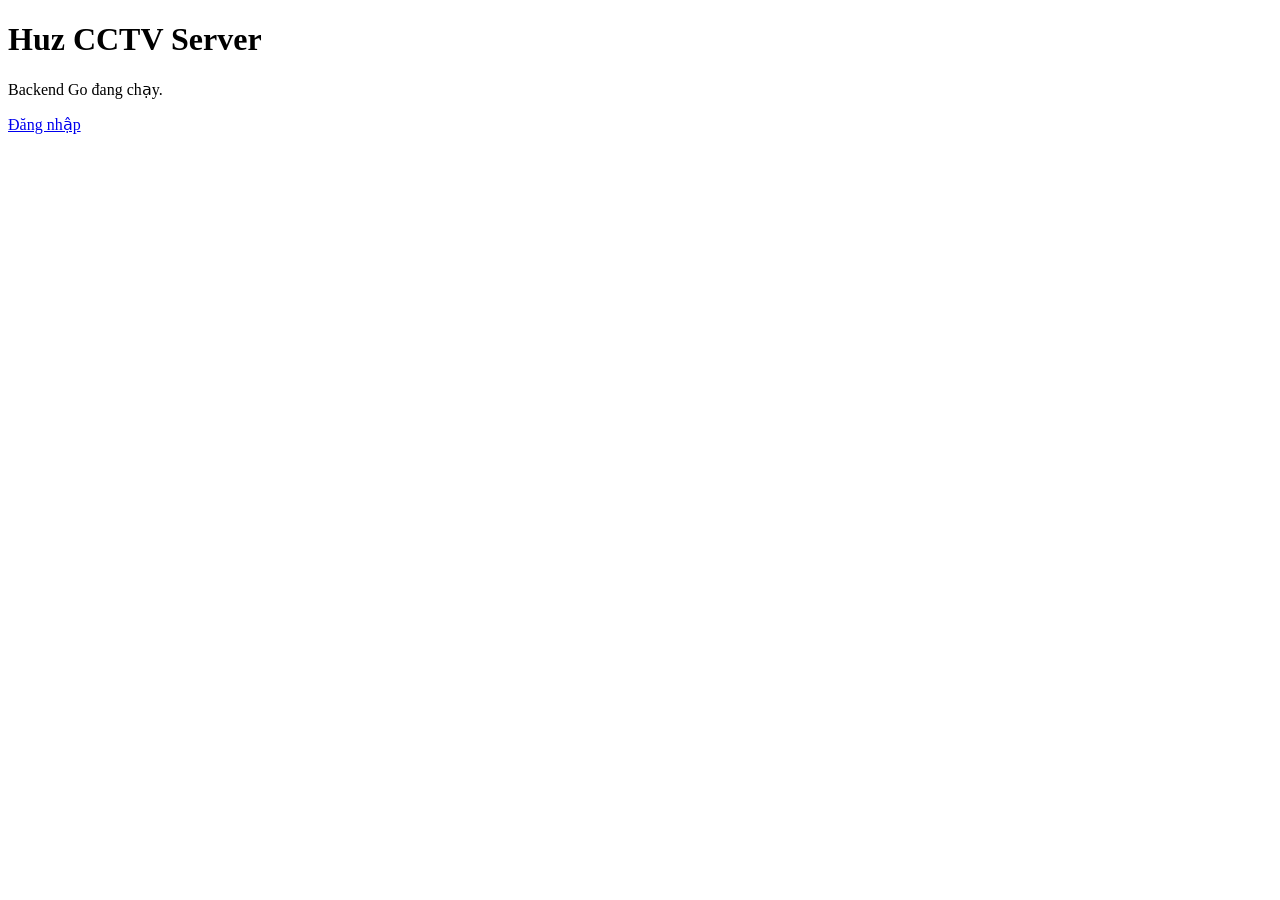
==== cmd/huzbackend/public/index.html @ a13c659a "Initial Go backend scaffold" ====
<!DOCTYPE html>
<html lang="vi">
  <head>
    <meta charset="UTF-8" />
    <meta name="viewport" content="width=device-width, initial-scale=1.0" />
    <title>Huz CCTV</title>
  </head>
  <body>
    <h1>Huz CCTV Server</h1>
    <p>Backend Go đang chạy.</p>
    <a href="/login.html">Đăng nhập</a>
  </body>
</html>
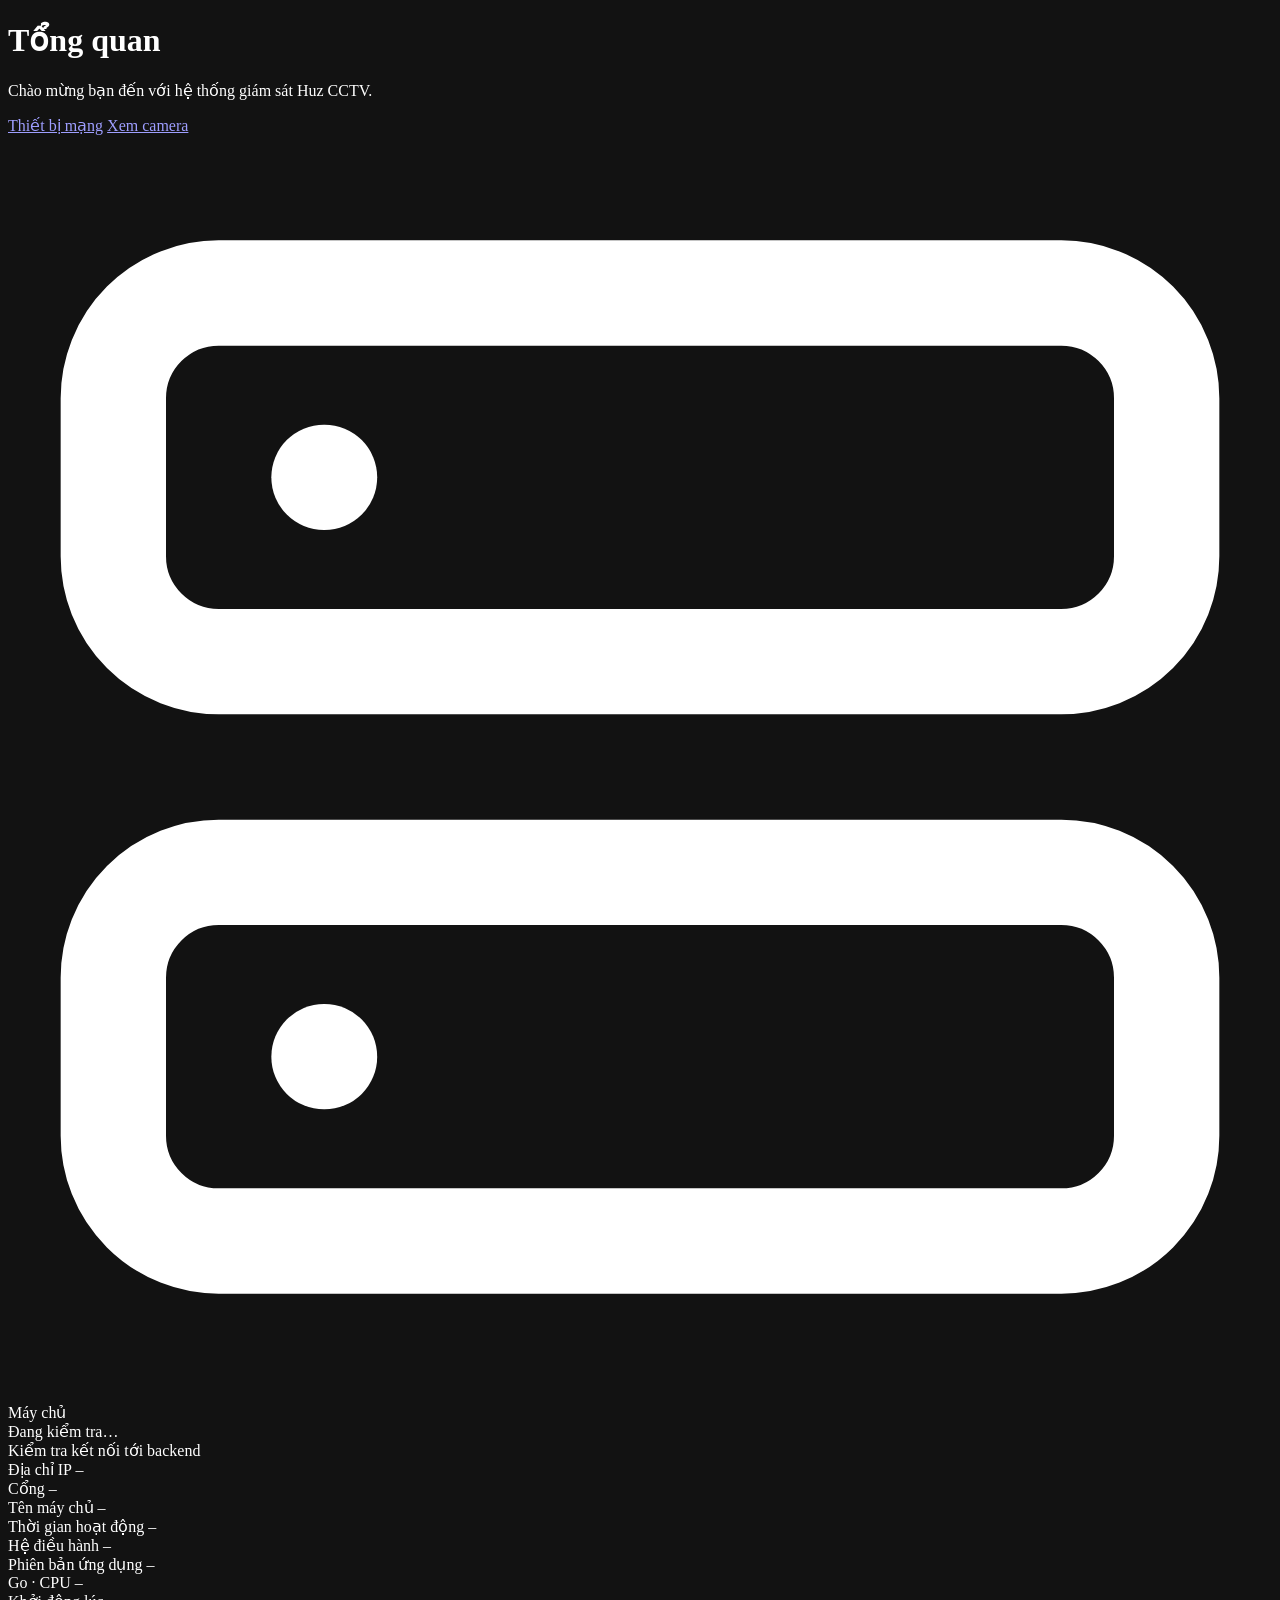
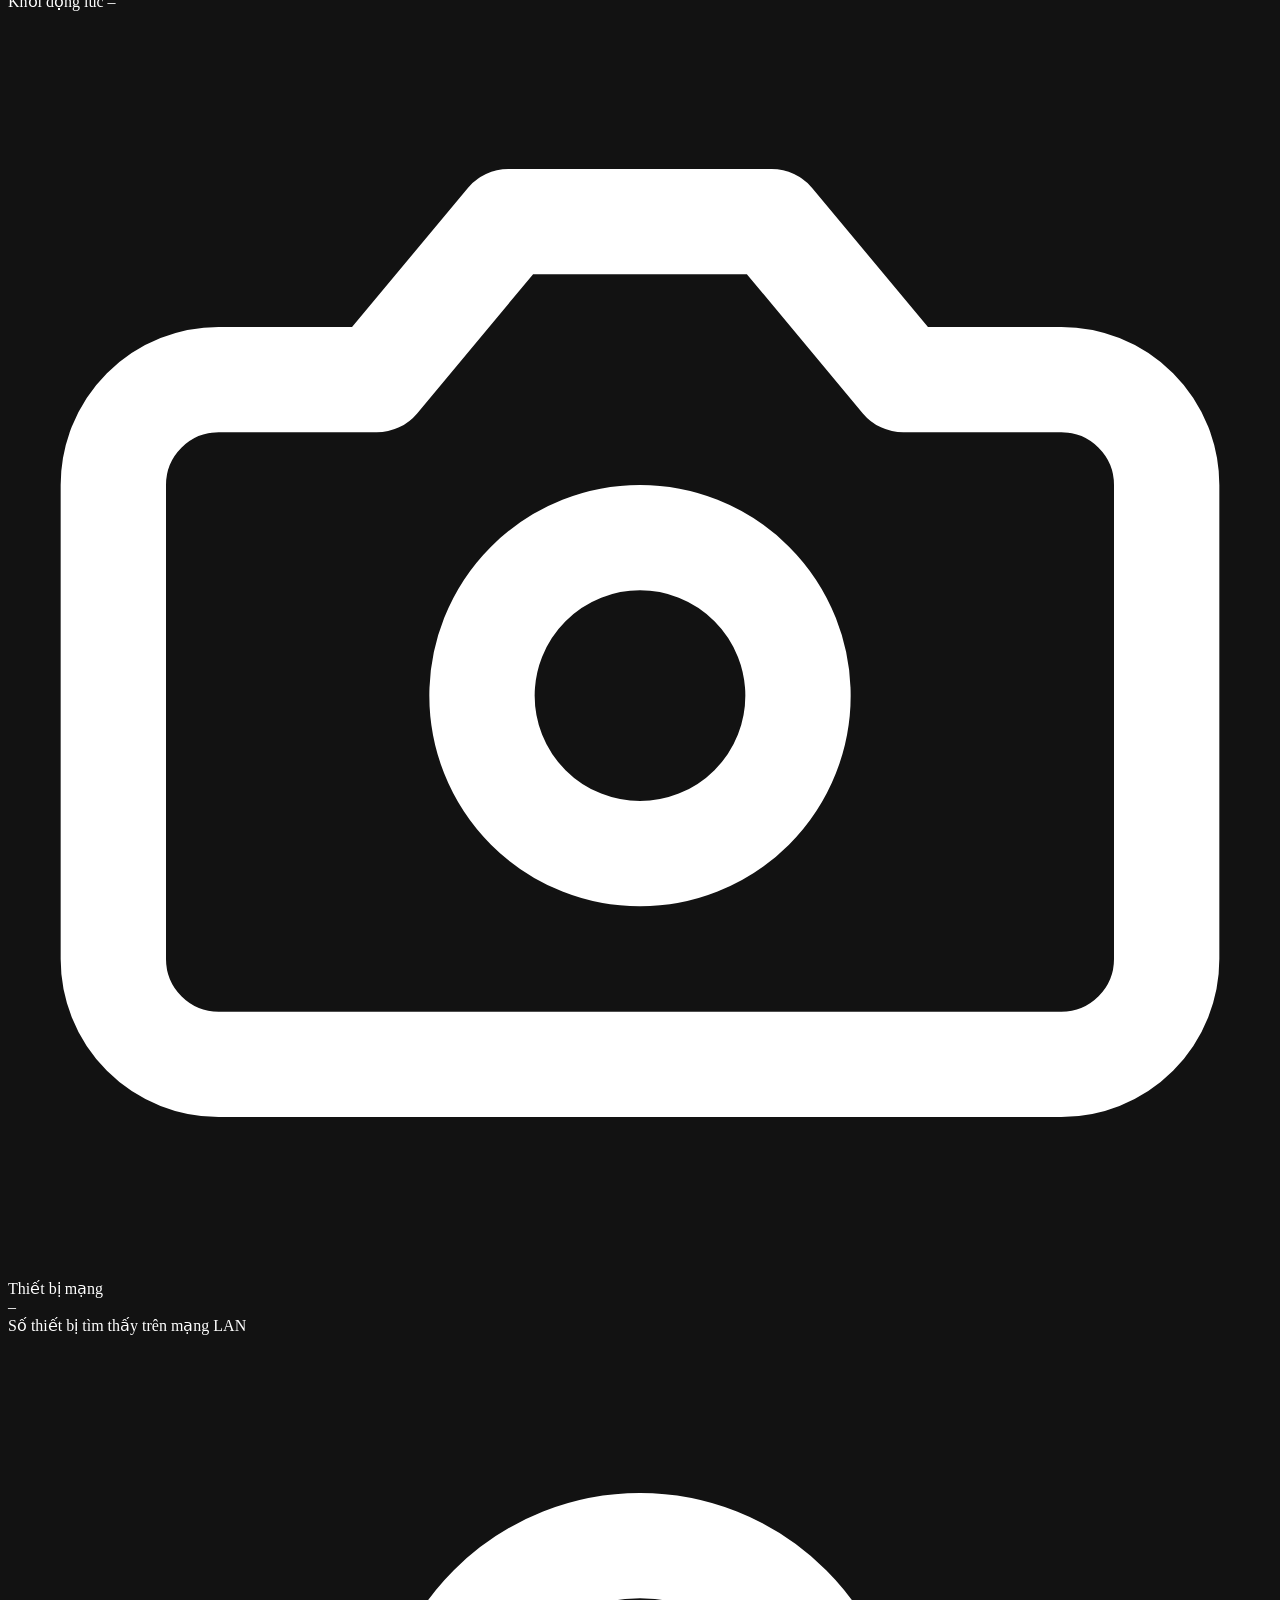
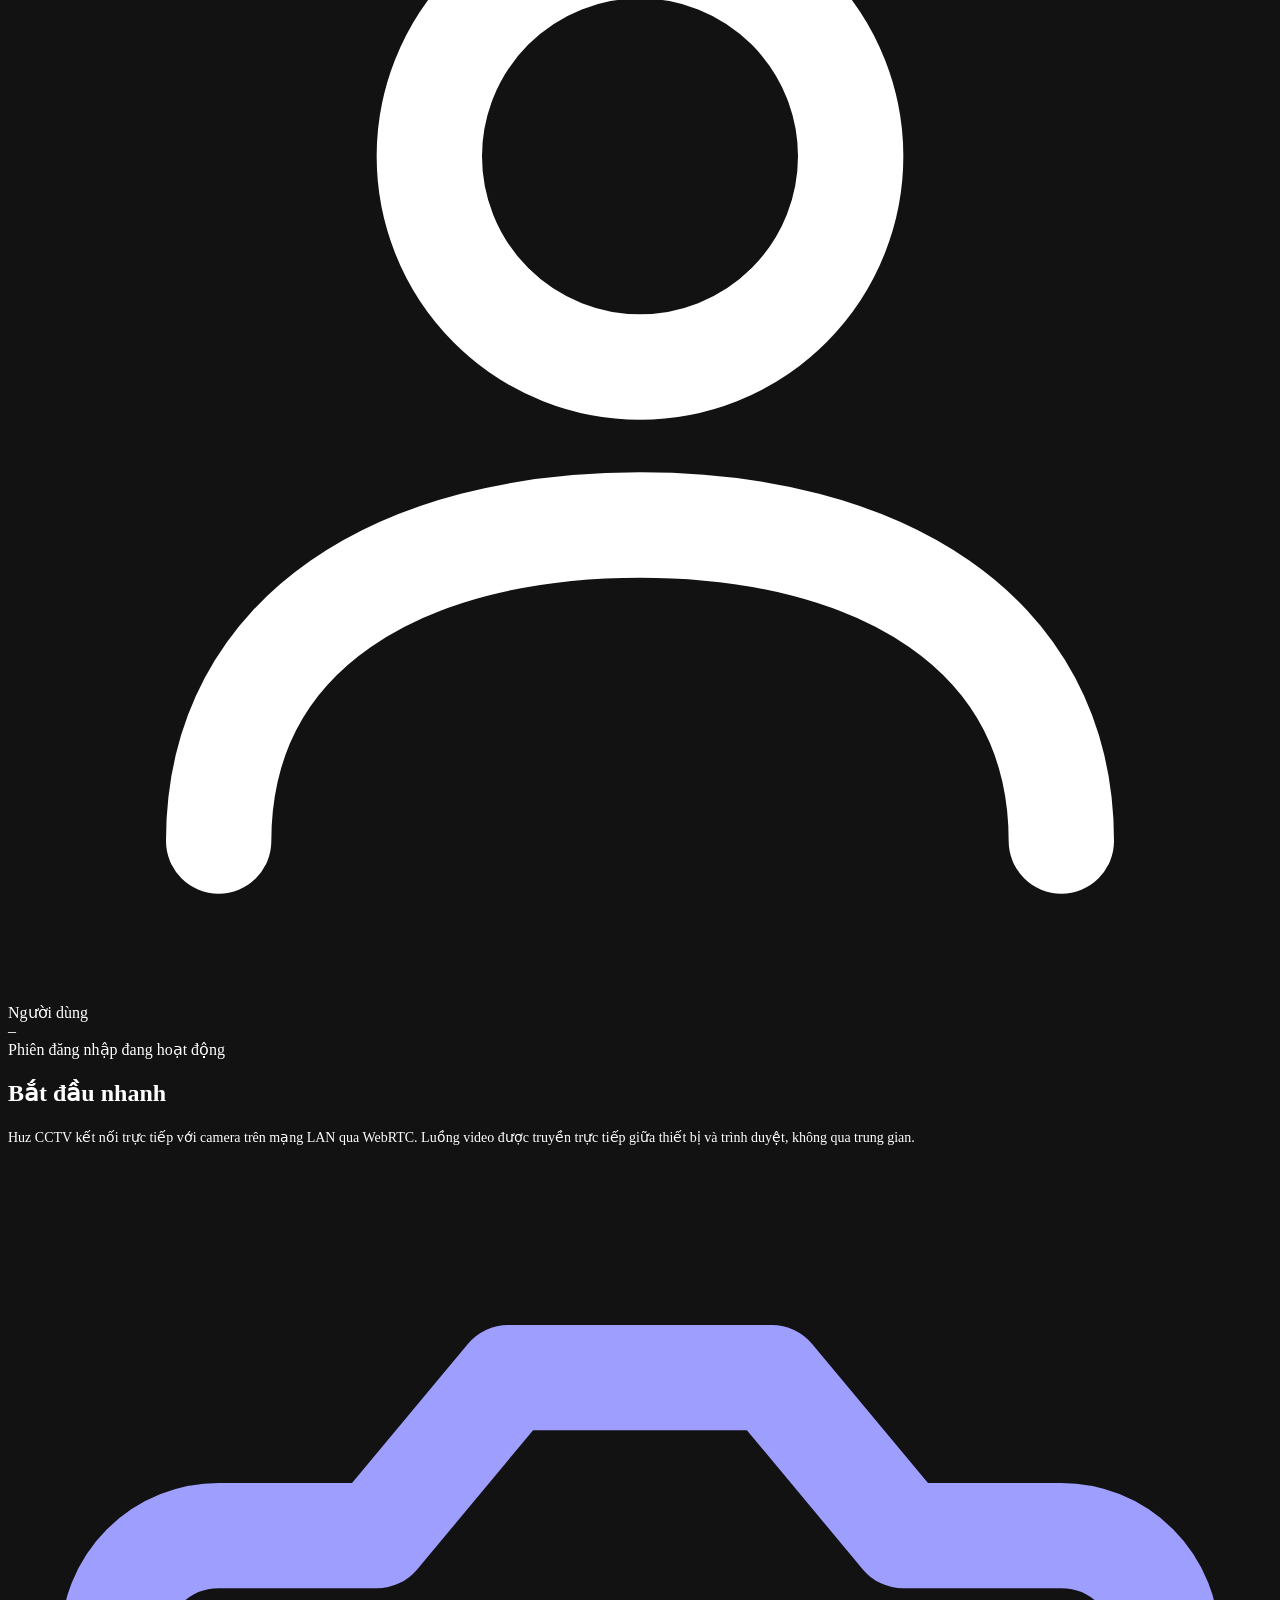
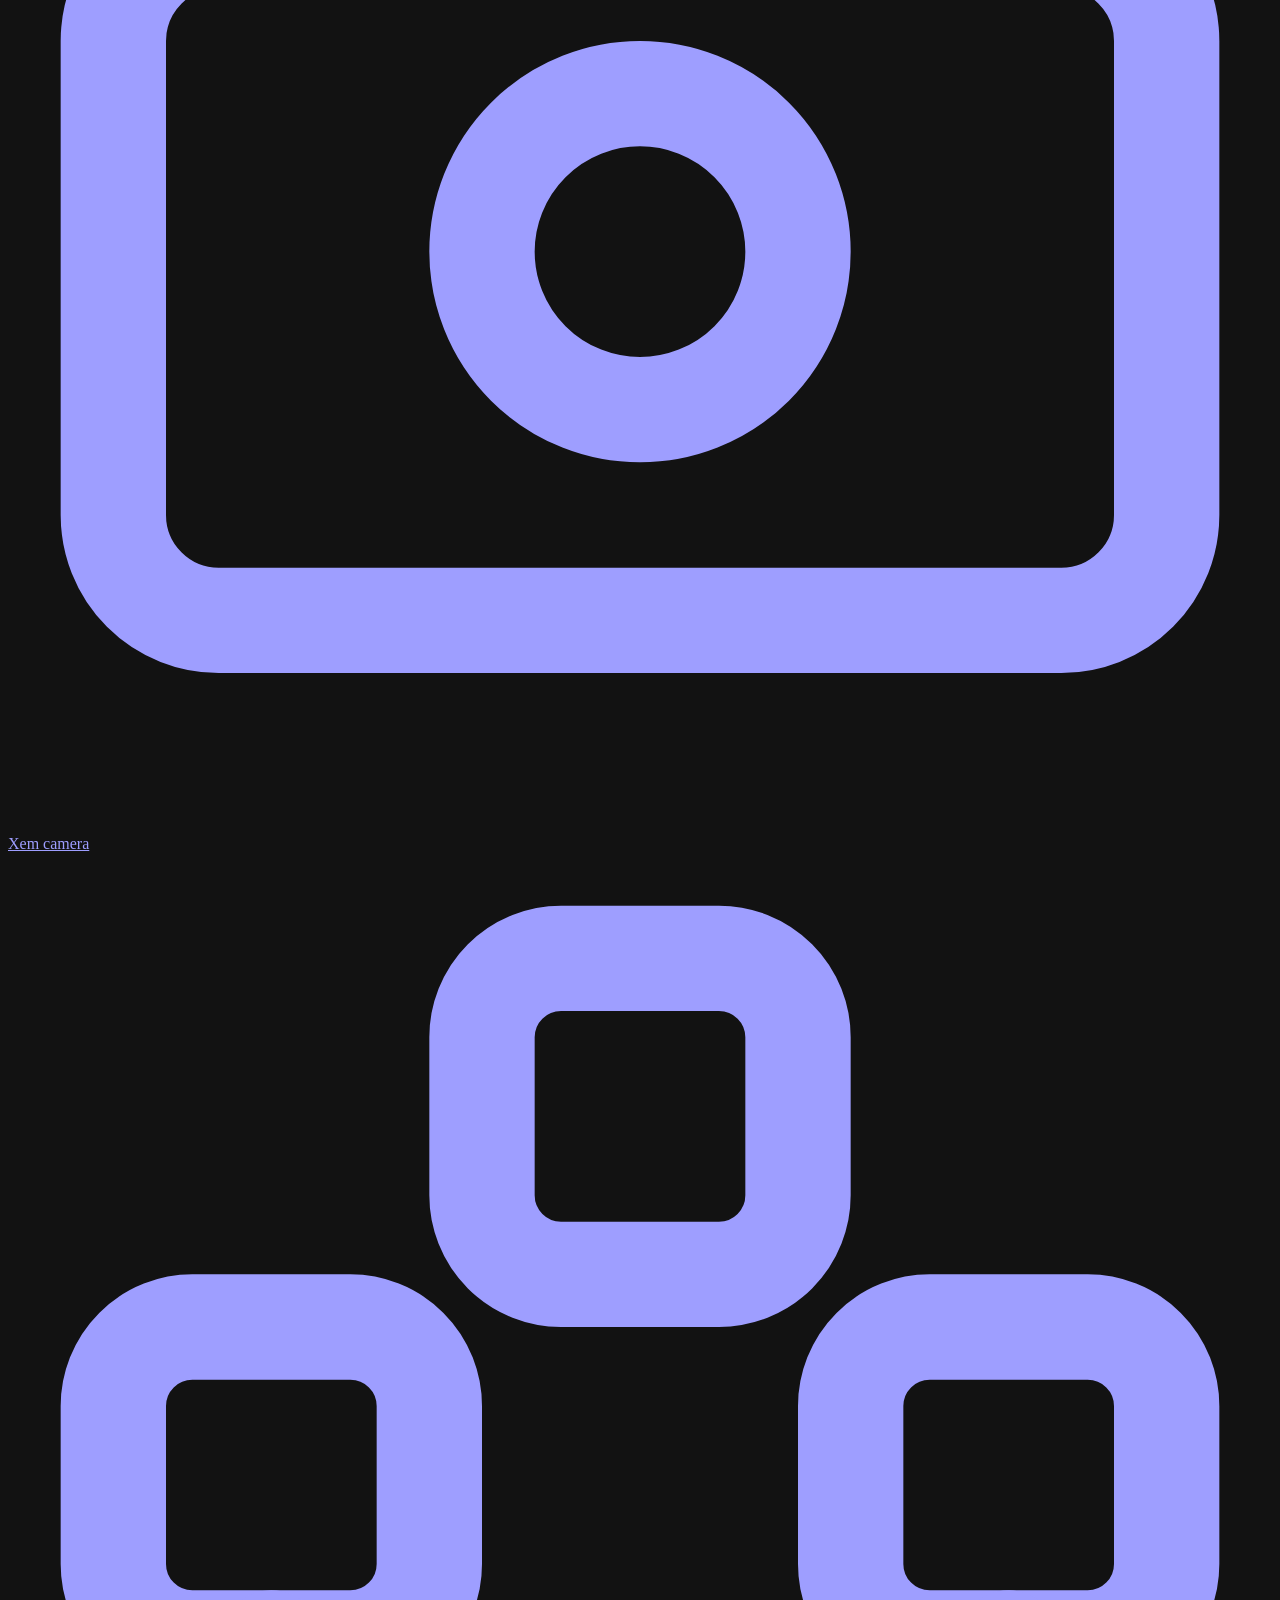
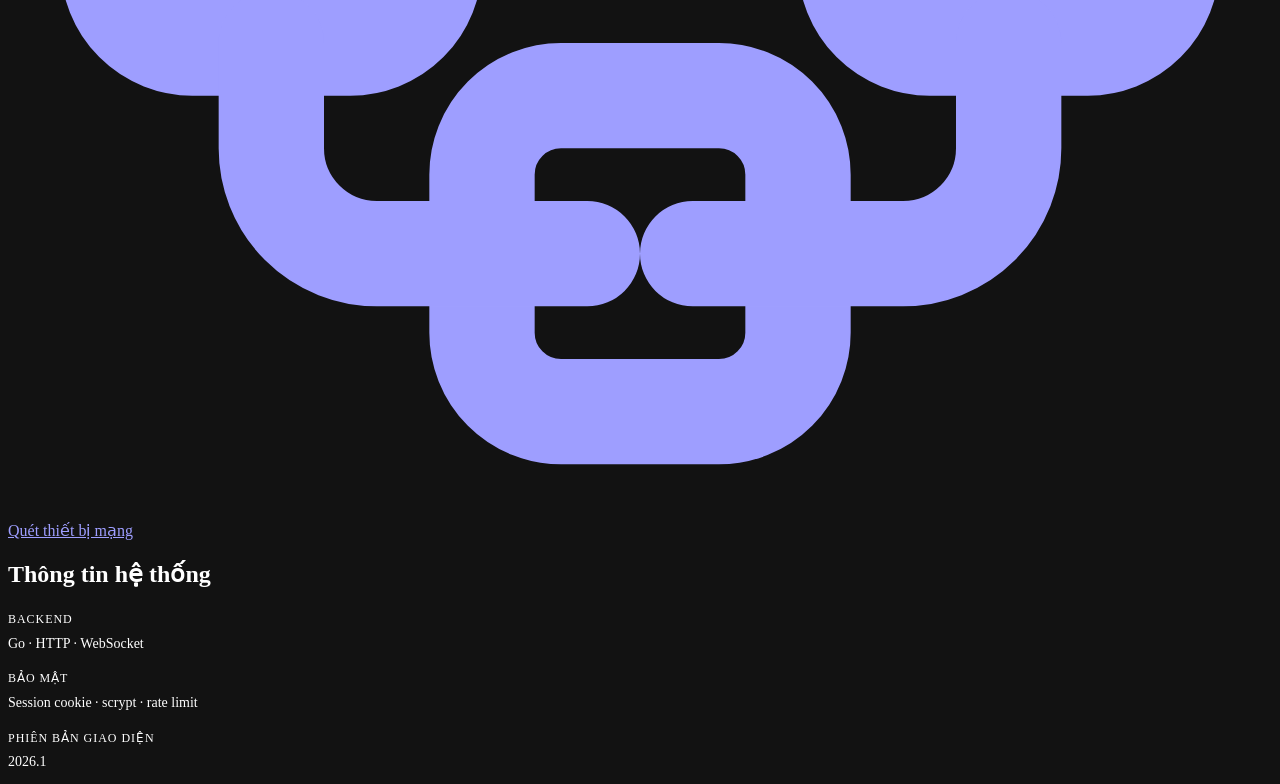
==== commit 45506db0: "update" ====
--- a/cmd/huzbackend/public/index.html
+++ b/cmd/huzbackend/public/index.html
@@ -3,11 +3,233 @@
   <head>
     <meta charset="UTF-8" />
     <meta name="viewport" content="width=device-width, initial-scale=1.0" />
-    <title>Huz CCTV</title>
+    <meta name="color-scheme" content="dark" />
+    <title>Tổng quan · Huz CCTV</title>
+    <link rel="stylesheet" href="/css/styles.css" />
   </head>
   <body>
-    <h1>Huz CCTV Server</h1>
-    <p>Backend Go đang chạy.</p>
-    <a href="/login.html">Đăng nhập</a>
+    <header class="site-header" id="app-header"></header>
+
+    <main class="page">
+      <div class="page-head">
+        <div>
+          <h1 class="page-title">Tổng quan</h1>
+          <p class="page-sub" id="greeting">Chào mừng bạn đến với hệ thống giám sát Huz CCTV.</p>
+        </div>
+        <div class="row-actions">
+          <a class="btn btn-ghost" href="/devices.html">Thiết bị mạng</a>
+          <a class="btn btn-primary" href="/camera.html">Xem camera</a>
+        </div>
+      </div>
+
+      <div class="grid grid-3" id="statsGrid">
+        <div class="stat-card">
+          <div class="icon-badge green" id="serverBadge">
+            <svg viewBox="0 0 24 24" fill="none" stroke="currentColor" stroke-width="2" stroke-linecap="round" stroke-linejoin="round"><rect x="2" y="3" width="20" height="7" rx="2"/><rect x="2" y="14" width="20" height="7" rx="2"/><path d="M6 6.5h.01"/><path d="M6 17.5h.01"/></svg>
+          </div>
+          <div class="stat-label">Máy chủ</div>
+          <div class="stat-value small" id="serverStatus">Đang kiểm tra…</div>
+          <div class="stat-foot" id="serverFoot">Kiểm tra kết nối tới backend</div>
+          <div class="server-meta" id="serverMeta">
+            <div class="server-item">
+              <span class="server-k">Địa chỉ IP</span>
+              <span class="server-v mono" id="serverIp">–</span>
+            </div>
+            <div class="server-item">
+              <span class="server-k">Cổng</span>
+              <span class="server-v mono" id="serverPort">–</span>
+            </div>
+            <div class="server-item">
+              <span class="server-k">Tên máy chủ</span>
+              <span class="server-v" id="serverHostname">–</span>
+            </div>
+            <div class="server-item">
+              <span class="server-k">Thời gian hoạt động</span>
+              <span class="server-v" id="serverUptime">–</span>
+            </div>
+            <div class="server-item">
+              <span class="server-k">Hệ điều hành</span>
+              <span class="server-v" id="serverOs">–</span>
+            </div>
+            <div class="server-item">
+              <span class="server-k">Phiên bản ứng dụng</span>
+              <span class="server-v mono" id="serverVersion">–</span>
+            </div>
+            <div class="server-item">
+              <span class="server-k">Go · CPU</span>
+              <span class="server-v mono" id="serverGo">–</span>
+            </div>
+            <div class="server-item">
+              <span class="server-k">Khởi động lúc</span>
+              <span class="server-v" id="serverStarted">–</span>
+            </div>
+          </div>
+        </div>
+
+        <div class="stat-card">
+          <div class="icon-badge">
+            <svg viewBox="0 0 24 24" fill="none" stroke="currentColor" stroke-width="2" stroke-linecap="round" stroke-linejoin="round"><path d="M14.5 4h-5L7 7H4a2 2 0 0 0-2 2v9a2 2 0 0 0 2 2h16a2 2 0 0 0 2-2V9a2 2 0 0 0-2-2h-3l-2.5-3Z"/><circle cx="12" cy="13" r="3"/></svg>
+          </div>
+          <div class="stat-label">Thiết bị mạng</div>
+          <div class="stat-value small" id="deviceCount">–</div>
+          <div class="stat-foot" id="deviceFoot">Số thiết bị tìm thấy trên mạng LAN</div>
+        </div>
+
+        <div class="stat-card">
+          <div class="icon-badge green">
+            <svg viewBox="0 0 24 24" fill="none" stroke="currentColor" stroke-width="2" stroke-linecap="round" stroke-linejoin="round"><circle cx="12" cy="8" r="4"/><path d="M4 21c0-4 3.5-6 8-6s8 2 8 6"/></svg>
+          </div>
+          <div class="stat-label">Người dùng</div>
+          <div class="stat-value small" id="userName">–</div>
+          <div class="stat-foot">Phiên đăng nhập đang hoạt động</div>
+        </div>
+      </div>
+
+      <div class="grid grid-3 mt-3">
+        <div class="card card-pad" style="grid-column: span 2">
+          <h2 class="card-title mb-1">Bắt đầu nhanh</h2>
+          <p class="text-muted" style="margin: 0 0 18px; font-size: 14px; line-height: 1.6">
+            Huz CCTV kết nối trực tiếp với camera trên mạng LAN qua WebRTC.
+            Luồng video được truyền trực tiếp giữa thiết bị và trình duyệt, không qua trung gian.
+          </p>
+          <div class="row-actions">
+            <a class="btn btn-primary" href="/camera.html">
+              <svg viewBox="0 0 24 24" fill="none" stroke="currentColor" stroke-width="2" stroke-linecap="round" stroke-linejoin="round"><path d="M14.5 4h-5L7 7H4a2 2 0 0 0-2 2v9a2 2 0 0 0 2 2h16a2 2 0 0 0 2-2V9a2 2 0 0 0-2-2h-3l-2.5-3Z"/><circle cx="12" cy="13" r="3"/></svg>
+              Xem camera
+            </a>
+            <a class="btn btn-ghost" href="/devices.html">
+              <svg viewBox="0 0 24 24" fill="none" stroke="currentColor" stroke-width="2" stroke-linecap="round" stroke-linejoin="round"><rect x="2" y="9" width="6" height="6" rx="1.5"/><rect x="16" y="9" width="6" height="6" rx="1.5"/><rect x="9" y="2" width="6" height="6" rx="1.5"/><rect x="9" y="16" width="6" height="6" rx="1.5"/><path d="M5 15v2a2 2 0 0 0 2 2h4"/><path d="M19 15v2a2 2 0 0 1-2 2h-4"/></svg>
+              Quét thiết bị mạng
+            </a>
+          </div>
+        </div>
+
+        <div class="card card-pad">
+          <h2 class="card-title mb-1">Thông tin hệ thống</h2>
+          <dl style="margin: 0; font-size: 14px; line-height: 1.9">
+            <dt class="text-muted" style="font-size: 12px; text-transform: uppercase; letter-spacing: 0.08em">Backend</dt>
+            <dd class="text-2" style="margin: 0">Go · HTTP · WebSocket</dd>
+            <dt class="text-muted" style="font-size: 12px; text-transform: uppercase; letter-spacing: 0.08em; margin-top: 10px">Bảo mật</dt>
+            <dd class="text-2" style="margin: 0">Session cookie · scrypt · rate limit</dd>
+            <dt class="text-muted" style="font-size: 12px; text-transform: uppercase; letter-spacing: 0.08em; margin-top: 10px">Phiên bản giao diện</dt>
+            <dd class="text-2" style="margin: 0">2026.1</dd>
+          </dl>
+        </div>
+      </div>
+    </main>
+
+    <script src="/js/common.js"></script>
+    <script>
+      (function () {
+        'use strict';
+
+        function hourGreeting() {
+          var h = new Date().getHours();
+          if (h < 12) return 'Chào buổi sáng';
+          if (h < 18) return 'Chào buổi chiều';
+          return 'Chào buổi tối';
+        }
+
+        function setServerOk() {
+          document.getElementById('serverStatus').textContent = 'Hoạt động';
+          document.getElementById('serverFoot').textContent = 'Backend phản hồi bình thường';
+          document.querySelector('#statsGrid .icon-badge').className = 'icon-badge green';
+        }
+
+        function setServerErr() {
+          document.getElementById('serverStatus').textContent = 'Mất kết nối';
+          document.getElementById('serverFoot').textContent = 'Không thể liên hệ với backend';
+          var badge = document.querySelector('#statsGrid .icon-badge');
+          badge.className = 'icon-badge red';
+          badge.innerHTML = '<svg viewBox="0 0 24 24" fill="none" stroke="currentColor" stroke-width="2" stroke-linecap="round" stroke-linejoin="round"><circle cx="12" cy="12" r="10"/><path d="M12 8v4"/><path d="M12 16h.01"/></svg>';
+        }
+
+        function formatUptime(seconds) {
+          if (typeof seconds !== 'number' || isNaN(seconds) || seconds < 0) return '–';
+          seconds = Math.floor(seconds);
+          var d = Math.floor(seconds / 86400);
+          var h = Math.floor((seconds % 86400) / 3600);
+          var m = Math.floor((seconds % 3600) / 60);
+          var s = seconds % 60;
+          var parts = [];
+          if (d) parts.push(d + ' ngày');
+          if (h) parts.push(h + ' giờ');
+          if (m) parts.push(m + ' phút');
+          if (!parts.length && s) parts.push(s + ' giây');
+          return parts.length ? parts.join(' ') : '0 giây';
+        }
+
+        function loadServerInfo() {
+          function set(id, v) {
+            var el = document.getElementById(id);
+            if (el) el.textContent = v;
+          }
+
+          HuzApp.api('/api/server-info')
+            .then(function (info) {
+              if (!info) return;
+              var ips = Array.isArray(info.ips) && info.ips.length ? info.ips : [];
+              if (!ips.length && info.ip) ips = [info.ip];
+              set(
+                'serverIp',
+                ips.length ? ips.join(' · ') : location.hostname || '–'
+              );
+              set('serverPort', info.port || location.port || '3300');
+              set('serverHostname', info.hostname || '–');
+              set('serverUptime', formatUptime(info.uptime));
+              var osLabel = info.os || '';
+              if (info.arch) osLabel = osLabel ? osLabel + ' · ' + info.arch : info.arch;
+              set('serverOs', osLabel || '–');
+              set('serverVersion', info.version || '–');
+              set(
+                'serverGo',
+                (info.go_version || '–') +
+                  ' · ' +
+                  (typeof info.num_cpu === 'number' ? info.num_cpu + ' CPU' : '')
+              );
+              set(
+                'serverStarted',
+                info.started_at ? new Date(info.started_at).toLocaleString('vi-VN') : '–'
+              );
+            })
+            .catch(function () {
+              set('serverIp', location.hostname || '–');
+              set('serverPort', location.port || '3300');
+            });
+        }
+
+        HuzApp.init({ requireAuth: true }).then(function (user) {
+          if (!user) return;
+
+          var username = (user.user && user.user.username) || 'quản trị viên';
+          document.getElementById('greeting').textContent =
+            hourGreeting() + ', ' + username + '! Hệ thống giám sát Huz CCTV đang sẵn sàng.';
+          document.getElementById('userName').textContent = username;
+
+          HuzApp.api('/api/health')
+            .then(function () {
+              setServerOk();
+            })
+            .catch(function () {
+              setServerErr();
+            });
+
+          loadServerInfo();
+
+          HuzApp.api('/api/network-devices')
+            .then(function (data) {
+              var count = data && typeof data.count === 'number' ? data.count : 0;
+              document.getElementById('deviceCount').textContent = String(count);
+              document.getElementById('deviceFoot').textContent =
+                'Cập nhật ' + new Date().toLocaleTimeString('vi-VN');
+            })
+            .catch(function () {
+              document.getElementById('deviceCount').textContent = 'N/A';
+              document.getElementById('deviceFoot').textContent = 'Chưa quét được mạng LAN';
+            });
+        });
+      })();
+    </script>
   </body>
 </html>
+
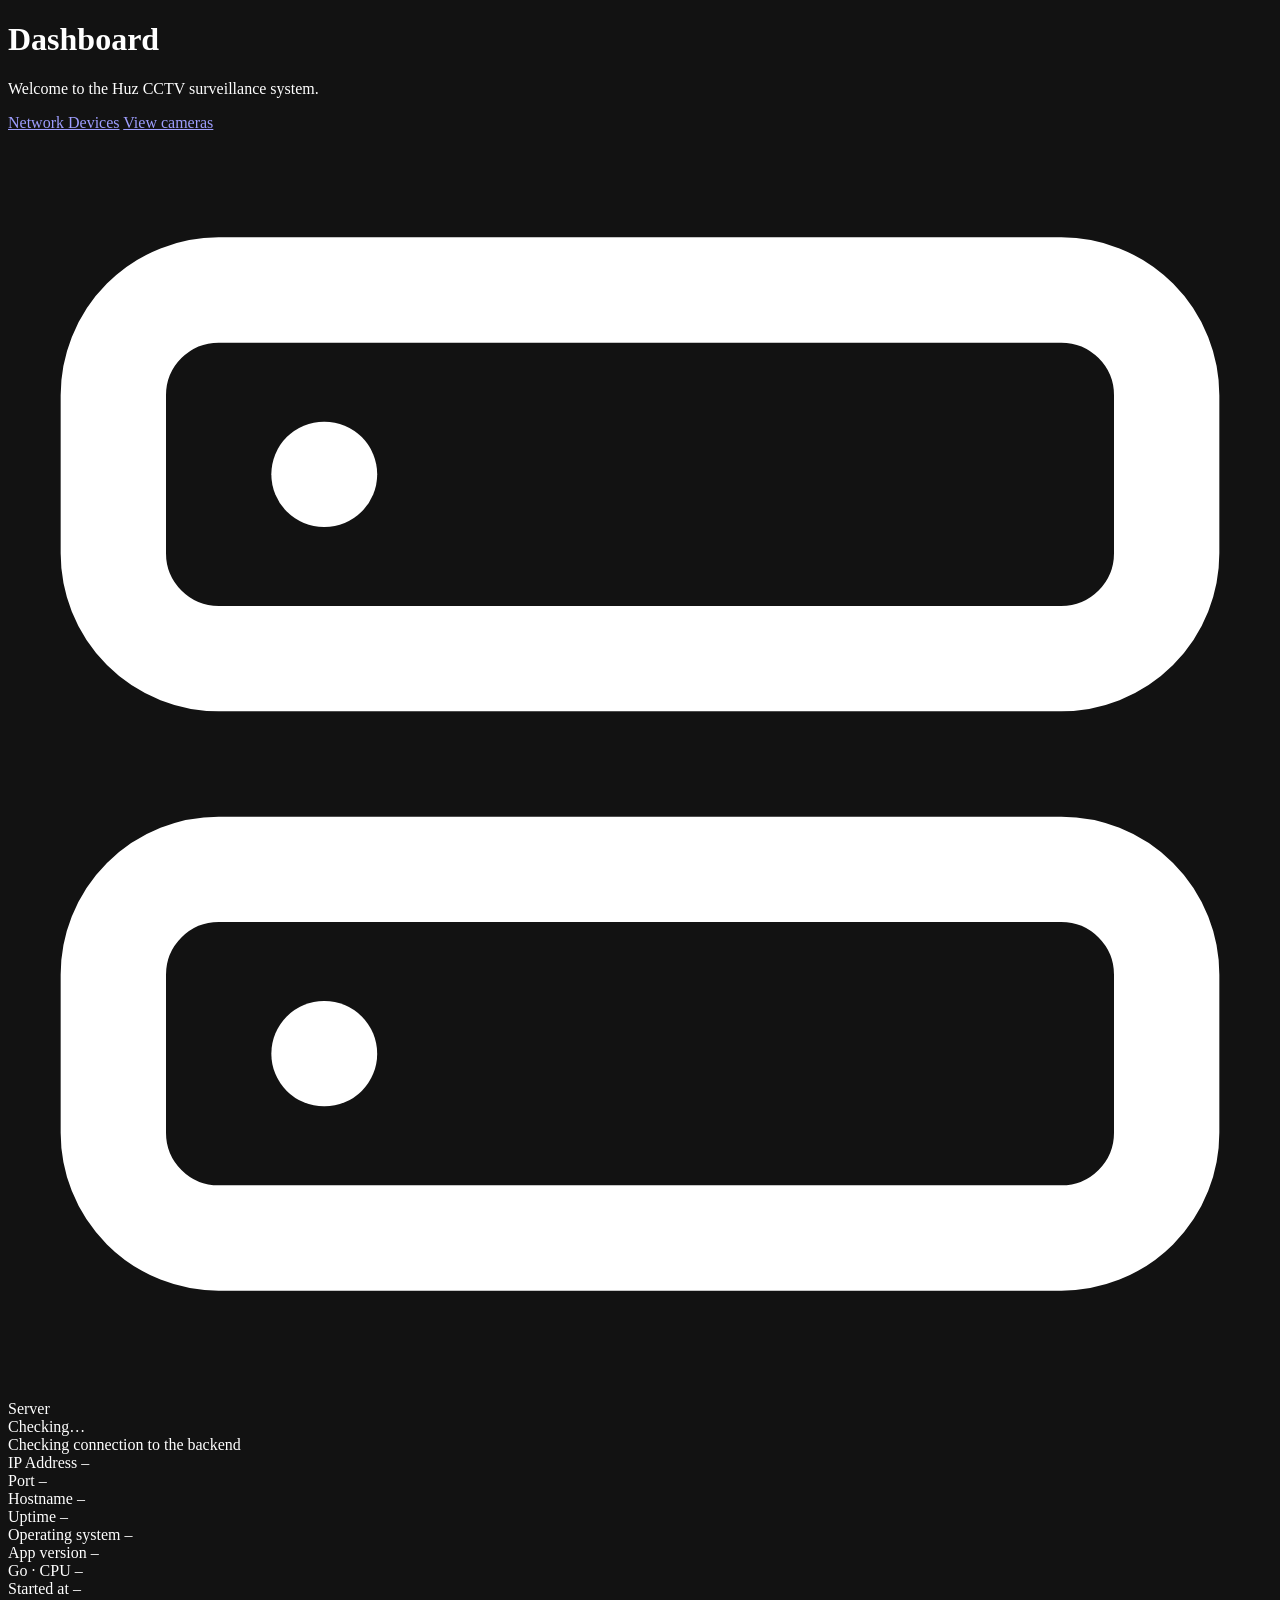
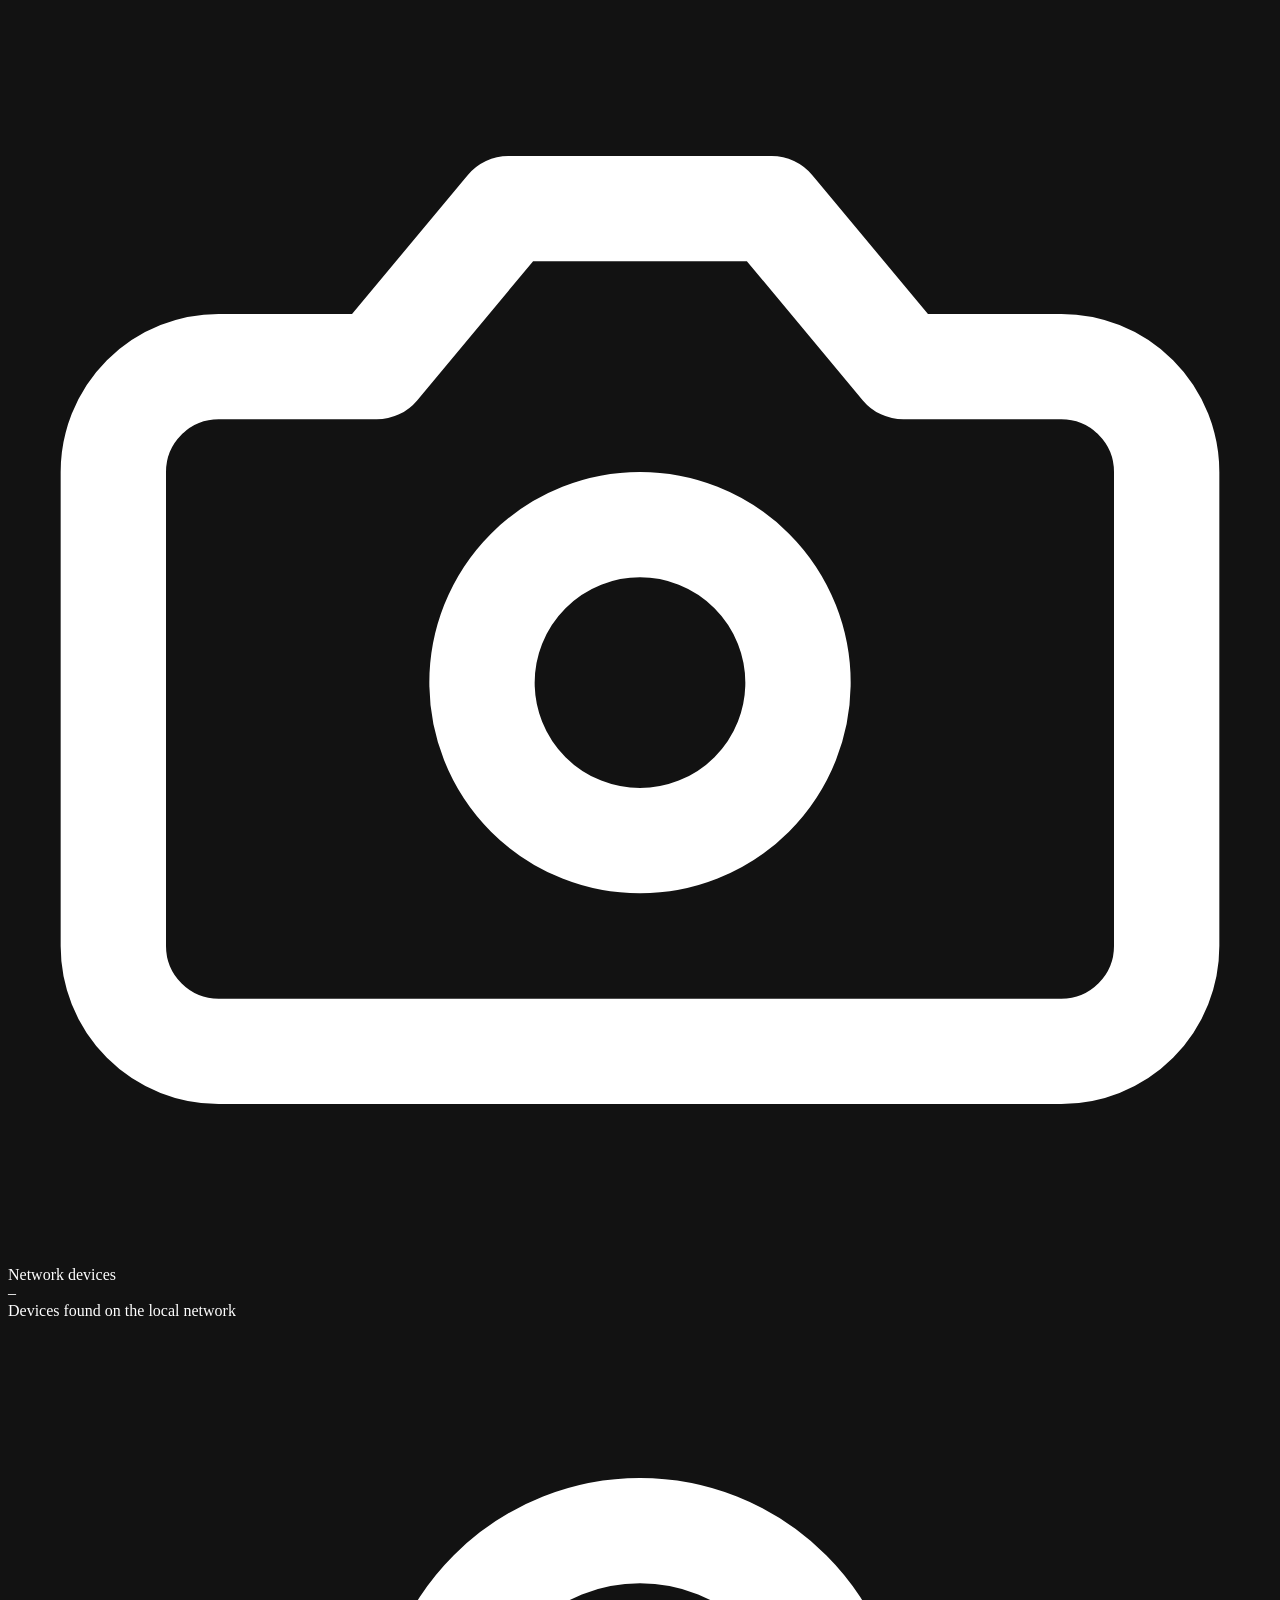
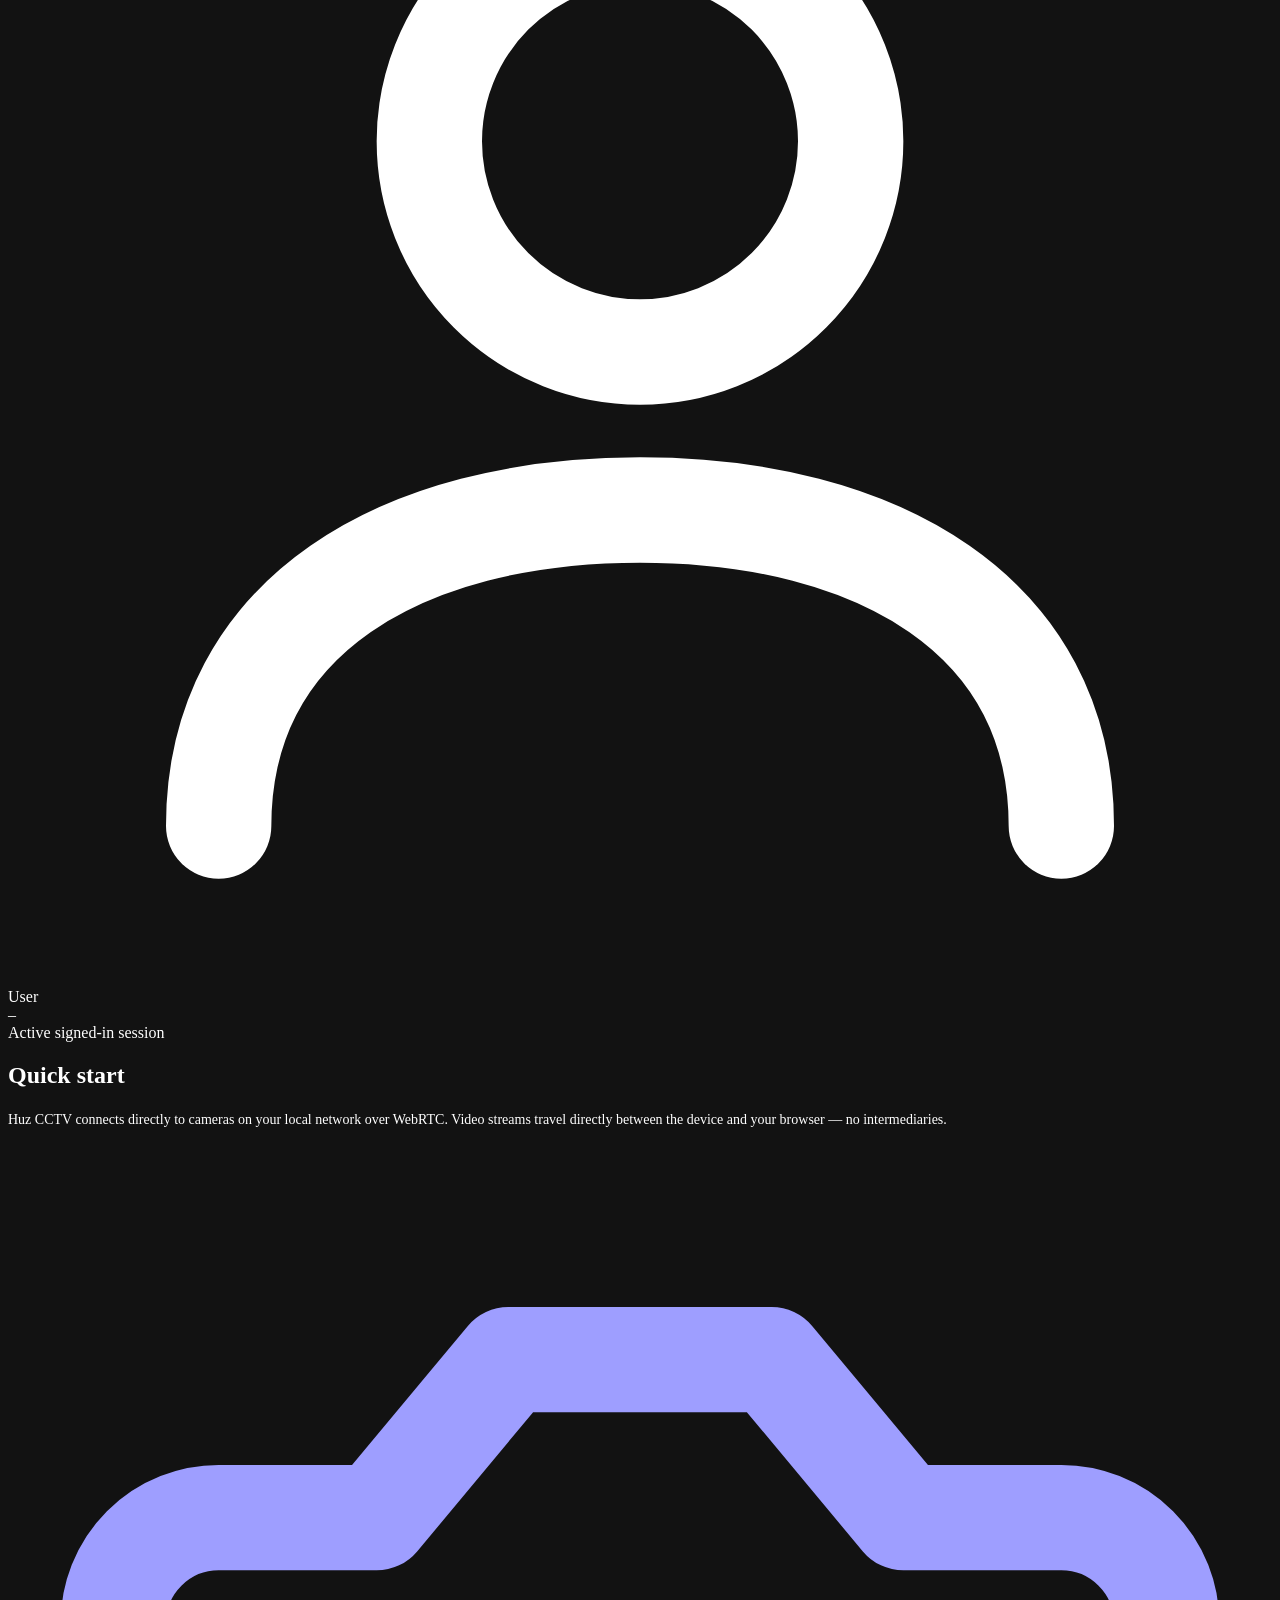
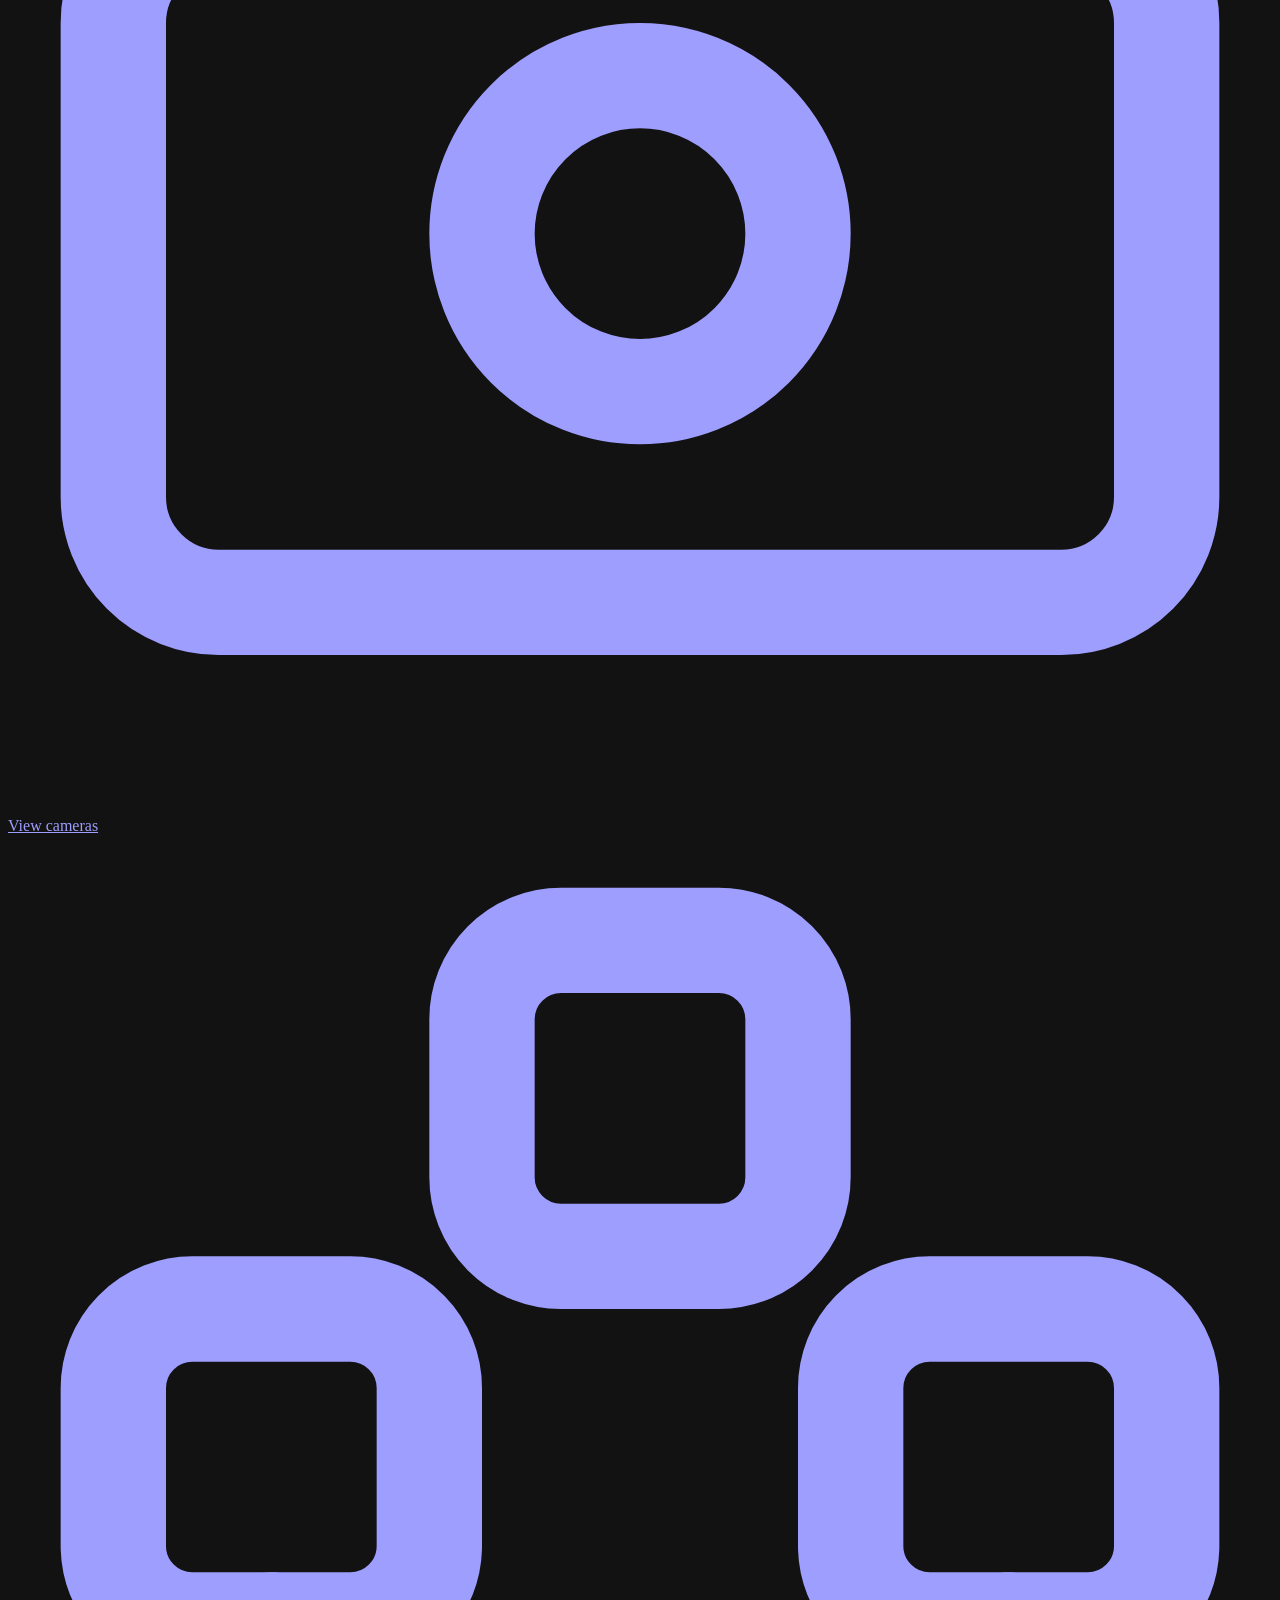
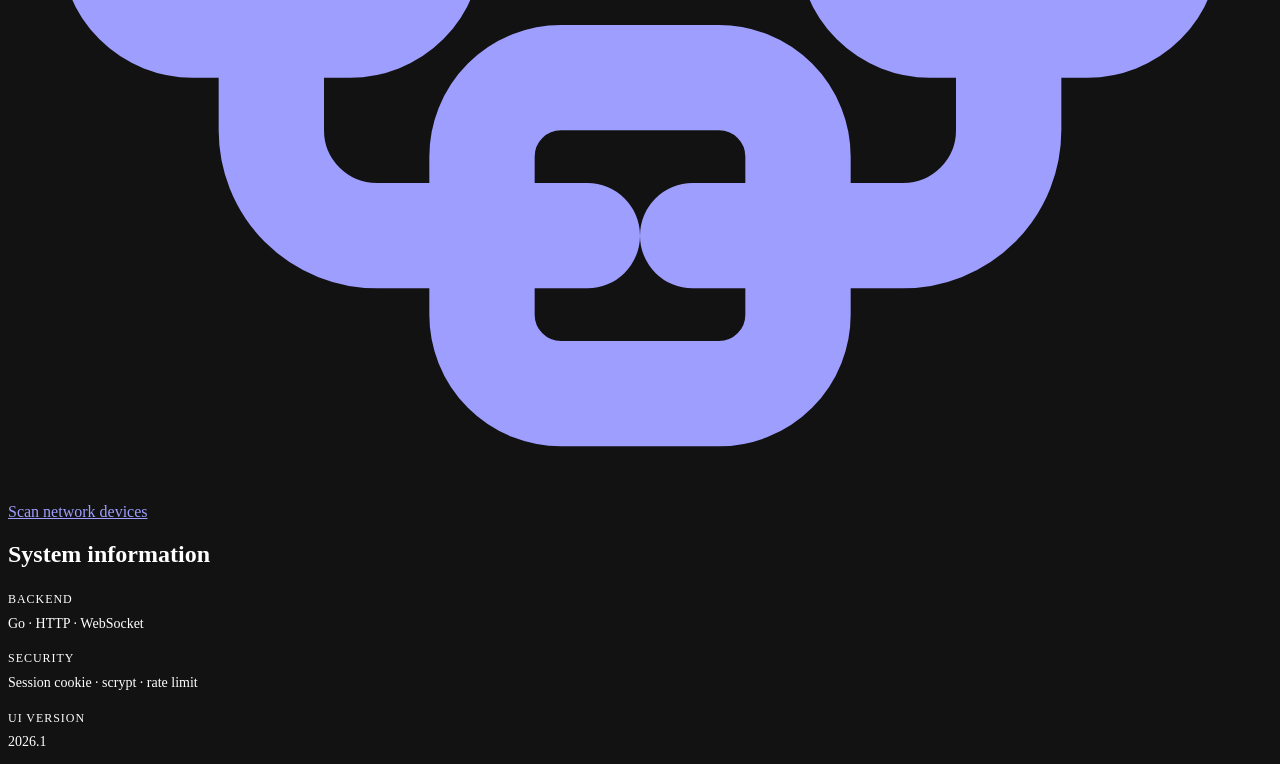
==== commit 00d80aba: "update multilanguage" ====
--- a/cmd/huzbackend/public/index.html
+++ b/cmd/huzbackend/public/index.html
@@ -1,10 +1,10 @@
 <!DOCTYPE html>
-<html lang="vi">
+<html lang="en">
   <head>
     <meta charset="UTF-8" />
     <meta name="viewport" content="width=device-width, initial-scale=1.0" />
     <meta name="color-scheme" content="dark" />
-    <title>Tổng quan · Huz CCTV</title>
+    <title data-i18n="dash.title">Dashboard · Huz CCTV</title>
     <link rel="stylesheet" href="/css/styles.css" />
   </head>
   <body>
@@ -13,12 +13,12 @@
     <main class="page">
       <div class="page-head">
         <div>
-          <h1 class="page-title">Tổng quan</h1>
-          <p class="page-sub" id="greeting">Chào mừng bạn đến với hệ thống giám sát Huz CCTV.</p>
+          <h1 class="page-title" data-i18n="dash.pageTitle">Dashboard</h1>
+          <p class="page-sub" id="greeting" data-i18n="dash.sub">Welcome to the Huz CCTV surveillance system.</p>
         </div>
         <div class="row-actions">
-          <a class="btn btn-ghost" href="/devices.html">Thiết bị mạng</a>
-          <a class="btn btn-primary" href="/camera.html">Xem camera</a>
+          <a class="btn btn-ghost" href="/devices.html" data-i18n="dash.networkDevices">Network Devices</a>
+          <a class="btn btn-primary" href="/camera.html" data-i18n="dash.viewCamera">View cameras</a>
         </div>
       </div>
 
@@ -27,40 +27,40 @@
           <div class="icon-badge green" id="serverBadge">
             <svg viewBox="0 0 24 24" fill="none" stroke="currentColor" stroke-width="2" stroke-linecap="round" stroke-linejoin="round"><rect x="2" y="3" width="20" height="7" rx="2"/><rect x="2" y="14" width="20" height="7" rx="2"/><path d="M6 6.5h.01"/><path d="M6 17.5h.01"/></svg>
           </div>
-          <div class="stat-label">Máy chủ</div>
-          <div class="stat-value small" id="serverStatus">Đang kiểm tra…</div>
-          <div class="stat-foot" id="serverFoot">Kiểm tra kết nối tới backend</div>
+          <div class="stat-label" data-i18n="dash.stat.server">Server</div>
+          <div class="stat-value small" id="serverStatus" data-i18n="dash.stat.server.checking">Checking…</div>
+          <div class="stat-foot" id="serverFoot" data-i18n="dash.stat.server.foot">Checking connection to the backend</div>
           <div class="server-meta" id="serverMeta">
             <div class="server-item">
-              <span class="server-k">Địa chỉ IP</span>
+              <span class="server-k" data-i18n="dash.server.ip">IP Address</span>
               <span class="server-v mono" id="serverIp">–</span>
             </div>
             <div class="server-item">
-              <span class="server-k">Cổng</span>
+              <span class="server-k" data-i18n="dash.server.port">Port</span>
               <span class="server-v mono" id="serverPort">–</span>
             </div>
             <div class="server-item">
-              <span class="server-k">Tên máy chủ</span>
+              <span class="server-k" data-i18n="dash.server.hostname">Hostname</span>
               <span class="server-v" id="serverHostname">–</span>
             </div>
             <div class="server-item">
-              <span class="server-k">Thời gian hoạt động</span>
+              <span class="server-k" data-i18n="dash.server.uptime">Uptime</span>
               <span class="server-v" id="serverUptime">–</span>
             </div>
             <div class="server-item">
-              <span class="server-k">Hệ điều hành</span>
+              <span class="server-k" data-i18n="dash.server.os">Operating system</span>
               <span class="server-v" id="serverOs">–</span>
             </div>
             <div class="server-item">
-              <span class="server-k">Phiên bản ứng dụng</span>
+              <span class="server-k" data-i18n="dash.server.version">App version</span>
               <span class="server-v mono" id="serverVersion">–</span>
             </div>
             <div class="server-item">
-              <span class="server-k">Go · CPU</span>
+              <span class="server-k" data-i18n="dash.server.go">Go · CPU</span>
               <span class="server-v mono" id="serverGo">–</span>
             </div>
             <div class="server-item">
-              <span class="server-k">Khởi động lúc</span>
+              <span class="server-k" data-i18n="dash.server.started">Started at</span>
               <span class="server-v" id="serverStarted">–</span>
             </div>
           </div>
@@ -70,93 +70,101 @@
           <div class="icon-badge">
             <svg viewBox="0 0 24 24" fill="none" stroke="currentColor" stroke-width="2" stroke-linecap="round" stroke-linejoin="round"><path d="M14.5 4h-5L7 7H4a2 2 0 0 0-2 2v9a2 2 0 0 0 2 2h16a2 2 0 0 0 2-2V9a2 2 0 0 0-2-2h-3l-2.5-3Z"/><circle cx="12" cy="13" r="3"/></svg>
           </div>
-          <div class="stat-label">Thiết bị mạng</div>
+          <div class="stat-label" data-i18n="dash.stat.devices">Network devices</div>
           <div class="stat-value small" id="deviceCount">–</div>
-          <div class="stat-foot" id="deviceFoot">Số thiết bị tìm thấy trên mạng LAN</div>
+          <div class="stat-foot" id="deviceFoot" data-i18n="dash.stat.devices.foot">Devices found on the local network</div>
         </div>
 
         <div class="stat-card">
           <div class="icon-badge green">
             <svg viewBox="0 0 24 24" fill="none" stroke="currentColor" stroke-width="2" stroke-linecap="round" stroke-linejoin="round"><circle cx="12" cy="8" r="4"/><path d="M4 21c0-4 3.5-6 8-6s8 2 8 6"/></svg>
           </div>
-          <div class="stat-label">Người dùng</div>
+          <div class="stat-label" data-i18n="dash.stat.user">User</div>
           <div class="stat-value small" id="userName">–</div>
-          <div class="stat-foot">Phiên đăng nhập đang hoạt động</div>
+          <div class="stat-foot" data-i18n="dash.stat.user.foot">Active signed-in session</div>
         </div>
       </div>
 
       <div class="grid grid-3 mt-3">
         <div class="card card-pad" style="grid-column: span 2">
-          <h2 class="card-title mb-1">Bắt đầu nhanh</h2>
-          <p class="text-muted" style="margin: 0 0 18px; font-size: 14px; line-height: 1.6">
-            Huz CCTV kết nối trực tiếp với camera trên mạng LAN qua WebRTC.
-            Luồng video được truyền trực tiếp giữa thiết bị và trình duyệt, không qua trung gian.
+          <h2 class="card-title mb-1" data-i18n="dash.quickstart">Quick start</h2>
+          <p class="text-muted" style="margin: 0 0 18px; font-size: 14px; line-height: 1.6" data-i18n="dash.quickstart.desc">
+            Huz CCTV connects directly to cameras on your local network over WebRTC.
+            Video streams travel directly between the device and your browser — no intermediaries.
           </p>
           <div class="row-actions">
             <a class="btn btn-primary" href="/camera.html">
               <svg viewBox="0 0 24 24" fill="none" stroke="currentColor" stroke-width="2" stroke-linecap="round" stroke-linejoin="round"><path d="M14.5 4h-5L7 7H4a2 2 0 0 0-2 2v9a2 2 0 0 0 2 2h16a2 2 0 0 0 2-2V9a2 2 0 0 0-2-2h-3l-2.5-3Z"/><circle cx="12" cy="13" r="3"/></svg>
-              Xem camera
+              <span data-i18n="dash.viewCameras">View cameras</span>
             </a>
             <a class="btn btn-ghost" href="/devices.html">
               <svg viewBox="0 0 24 24" fill="none" stroke="currentColor" stroke-width="2" stroke-linecap="round" stroke-linejoin="round"><rect x="2" y="9" width="6" height="6" rx="1.5"/><rect x="16" y="9" width="6" height="6" rx="1.5"/><rect x="9" y="2" width="6" height="6" rx="1.5"/><rect x="9" y="16" width="6" height="6" rx="1.5"/><path d="M5 15v2a2 2 0 0 0 2 2h4"/><path d="M19 15v2a2 2 0 0 1-2 2h-4"/></svg>
-              Quét thiết bị mạng
+              <span data-i18n="dash.scanDevices">Scan network devices</span>
             </a>
           </div>
         </div>
 
         <div class="card card-pad">
-          <h2 class="card-title mb-1">Thông tin hệ thống</h2>
+          <h2 class="card-title mb-1" data-i18n="dash.sysinfo">System information</h2>
           <dl style="margin: 0; font-size: 14px; line-height: 1.9">
-            <dt class="text-muted" style="font-size: 12px; text-transform: uppercase; letter-spacing: 0.08em">Backend</dt>
+            <dt class="text-muted" style="font-size: 12px; text-transform: uppercase; letter-spacing: 0.08em" data-i18n="dash.sysinfo.backend">Backend</dt>
             <dd class="text-2" style="margin: 0">Go · HTTP · WebSocket</dd>
-            <dt class="text-muted" style="font-size: 12px; text-transform: uppercase; letter-spacing: 0.08em; margin-top: 10px">Bảo mật</dt>
+            <dt class="text-muted" style="font-size: 12px; text-transform: uppercase; letter-spacing: 0.08em; margin-top: 10px" data-i18n="dash.sysinfo.security">Security</dt>
             <dd class="text-2" style="margin: 0">Session cookie · scrypt · rate limit</dd>
-            <dt class="text-muted" style="font-size: 12px; text-transform: uppercase; letter-spacing: 0.08em; margin-top: 10px">Phiên bản giao diện</dt>
+            <dt class="text-muted" style="font-size: 12px; text-transform: uppercase; letter-spacing: 0.08em; margin-top: 10px" data-i18n="dash.sysinfo.ui">UI version</dt>
             <dd class="text-2" style="margin: 0">2026.1</dd>
           </dl>
         </div>
       </div>
     </main>
 
+    <script src="/js/i18n.js"></script>
     <script src="/js/common.js"></script>
     <script>
       (function () {
         'use strict';
 
+        var serverOk = null;
+        var lastUsername = null;
+
         function hourGreeting() {
           var h = new Date().getHours();
-          if (h < 12) return 'Chào buổi sáng';
-          if (h < 18) return 'Chào buổi chiều';
-          return 'Chào buổi tối';
+          if (h < 12) return HuzApp.t('dash.greeting.morning');
+          if (h < 18) return HuzApp.t('dash.greeting.afternoon');
+          return HuzApp.t('dash.greeting.evening');
+        }
+
+        function applyDynamicText() {
+          var username = lastUsername || HuzApp.t('dash.greeting.admin');
+          document.getElementById('greeting').textContent = HuzApp.t('dash.greeting.format', {
+            greeting: hourGreeting(),
+            username: username,
+          });
+          document.getElementById('userName').textContent = username;
+        }
+
+        function applyServerStatus() {
+          if (serverOk === true) {
+            document.getElementById('serverStatus').textContent = HuzApp.t('dash.stat.server.ok');
+            document.getElementById('serverFoot').textContent = HuzApp.t('dash.stat.server.okFoot');
+            document.querySelector('#statsGrid .icon-badge').className = 'icon-badge green';
+          } else if (serverOk === false) {
+            document.getElementById('serverStatus').textContent = HuzApp.t('dash.stat.server.err');
+            document.getElementById('serverFoot').textContent = HuzApp.t('dash.stat.server.errFoot');
+            var badge = document.querySelector('#statsGrid .icon-badge');
+            badge.className = 'icon-badge red';
+            badge.innerHTML = '<svg viewBox="0 0 24 24" fill="none" stroke="currentColor" stroke-width="2" stroke-linecap="round" stroke-linejoin="round"><circle cx="12" cy="12" r="10"/><path d="M12 8v4"/><path d="M12 16h.01"/></svg>';
+          }
         }
 
         function setServerOk() {
-          document.getElementById('serverStatus').textContent = 'Hoạt động';
-          document.getElementById('serverFoot').textContent = 'Backend phản hồi bình thường';
-          document.querySelector('#statsGrid .icon-badge').className = 'icon-badge green';
+          serverOk = true;
+          applyServerStatus();
         }
 
         function setServerErr() {
-          document.getElementById('serverStatus').textContent = 'Mất kết nối';
-          document.getElementById('serverFoot').textContent = 'Không thể liên hệ với backend';
-          var badge = document.querySelector('#statsGrid .icon-badge');
-          badge.className = 'icon-badge red';
-          badge.innerHTML = '<svg viewBox="0 0 24 24" fill="none" stroke="currentColor" stroke-width="2" stroke-linecap="round" stroke-linejoin="round"><circle cx="12" cy="12" r="10"/><path d="M12 8v4"/><path d="M12 16h.01"/></svg>';
-        }
-
-        function formatUptime(seconds) {
-          if (typeof seconds !== 'number' || isNaN(seconds) || seconds < 0) return '–';
-          seconds = Math.floor(seconds);
-          var d = Math.floor(seconds / 86400);
-          var h = Math.floor((seconds % 86400) / 3600);
-          var m = Math.floor((seconds % 3600) / 60);
-          var s = seconds % 60;
-          var parts = [];
-          if (d) parts.push(d + ' ngày');
-          if (h) parts.push(h + ' giờ');
-          if (m) parts.push(m + ' phút');
-          if (!parts.length && s) parts.push(s + ' giây');
-          return parts.length ? parts.join(' ') : '0 giây';
+          serverOk = false;
+          applyServerStatus();
         }
 
         function loadServerInfo() {
@@ -170,13 +178,10 @@
               if (!info) return;
               var ips = Array.isArray(info.ips) && info.ips.length ? info.ips : [];
               if (!ips.length && info.ip) ips = [info.ip];
-              set(
-                'serverIp',
-                ips.length ? ips.join(' · ') : location.hostname || '–'
-              );
+              set('serverIp', ips.length ? ips.join(' · ') : location.hostname || '–');
               set('serverPort', info.port || location.port || '3300');
               set('serverHostname', info.hostname || '–');
-              set('serverUptime', formatUptime(info.uptime));
+              set('serverUptime', HuzApp.formatUptime(info.uptime));
               var osLabel = info.os || '';
               if (info.arch) osLabel = osLabel ? osLabel + ' · ' + info.arch : info.arch;
               set('serverOs', osLabel || '–');
@@ -189,7 +194,7 @@
               );
               set(
                 'serverStarted',
-                info.started_at ? new Date(info.started_at).toLocaleString('vi-VN') : '–'
+                info.started_at ? new Date(info.started_at).toLocaleString(HuzApp.locale()) : '–'
               );
             })
             .catch(function () {
@@ -198,35 +203,40 @@
             });
         }
 
-        HuzApp.init({ requireAuth: true }).then(function (user) {
-          if (!user) return;
-
-          var username = (user.user && user.user.username) || 'quản trị viên';
-          document.getElementById('greeting').textContent =
-            hourGreeting() + ', ' + username + '! Hệ thống giám sát Huz CCTV đang sẵn sàng.';
-          document.getElementById('userName').textContent = username;
-
-          HuzApp.api('/api/health')
-            .then(function () {
-              setServerOk();
-            })
-            .catch(function () {
-              setServerErr();
-            });
-
-          loadServerInfo();
-
+        function loadDeviceCount() {
           HuzApp.api('/api/network-devices')
             .then(function (data) {
               var count = data && typeof data.count === 'number' ? data.count : 0;
               document.getElementById('deviceCount').textContent = String(count);
-              document.getElementById('deviceFoot').textContent =
-                'Cập nhật ' + new Date().toLocaleTimeString('vi-VN');
+              document.getElementById('deviceFoot').textContent = HuzApp.t('dash.stat.devices.updated', {
+                time: new Date().toLocaleTimeString(HuzApp.locale()),
+              });
             })
             .catch(function () {
               document.getElementById('deviceCount').textContent = 'N/A';
-              document.getElementById('deviceFoot').textContent = 'Chưa quét được mạng LAN';
+              document.getElementById('deviceFoot').textContent = HuzApp.t('dash.stat.devices.error');
             });
+        }
+
+        HuzApp.init({ requireAuth: true }).then(function (user) {
+          if (!user) return;
+
+          lastUsername = (user.user && user.user.username) || HuzApp.t('dash.greeting.admin');
+          applyDynamicText();
+
+          HuzApp.api('/api/health')
+            .then(setServerOk)
+            .catch(setServerErr);
+
+          loadServerInfo();
+          loadDeviceCount();
+        });
+
+        document.addEventListener('huz:langchange', function () {
+          applyDynamicText();
+          applyServerStatus();
+          loadServerInfo();
+          loadDeviceCount();
         });
       })();
     </script>
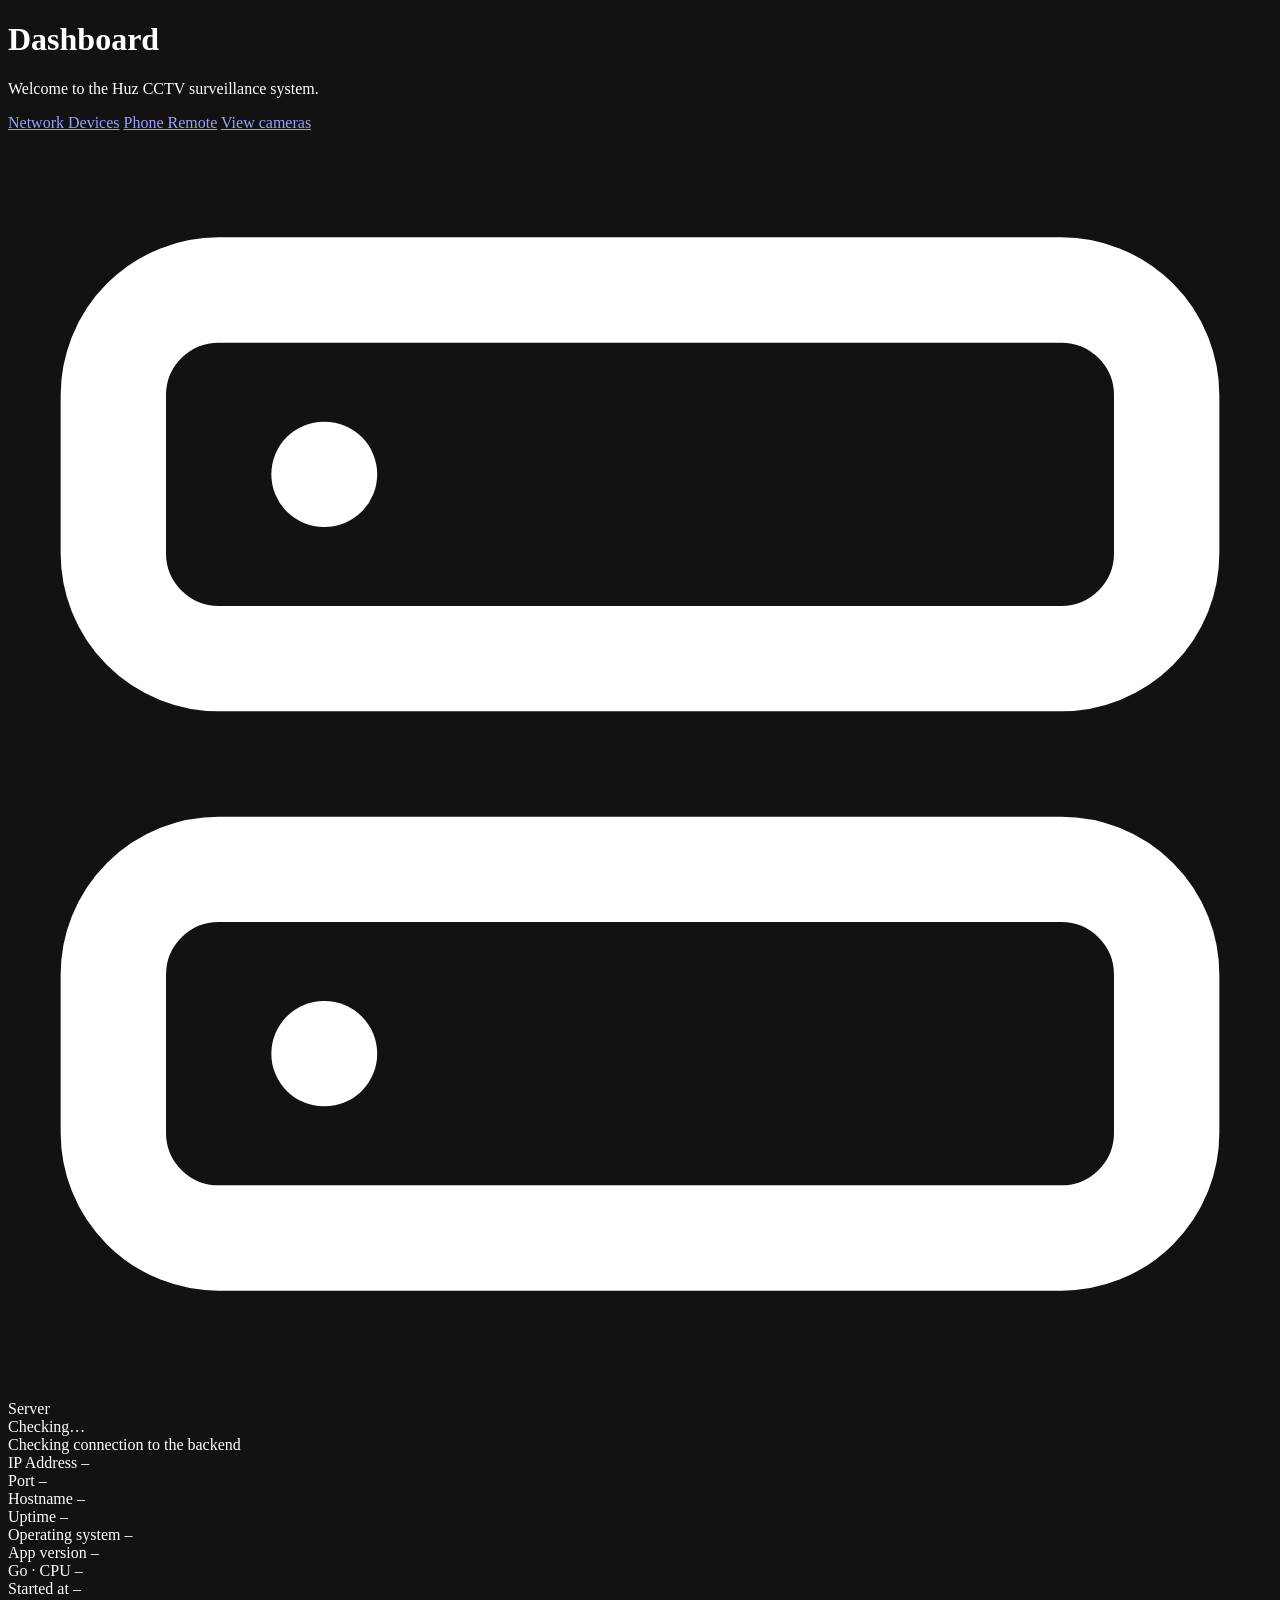
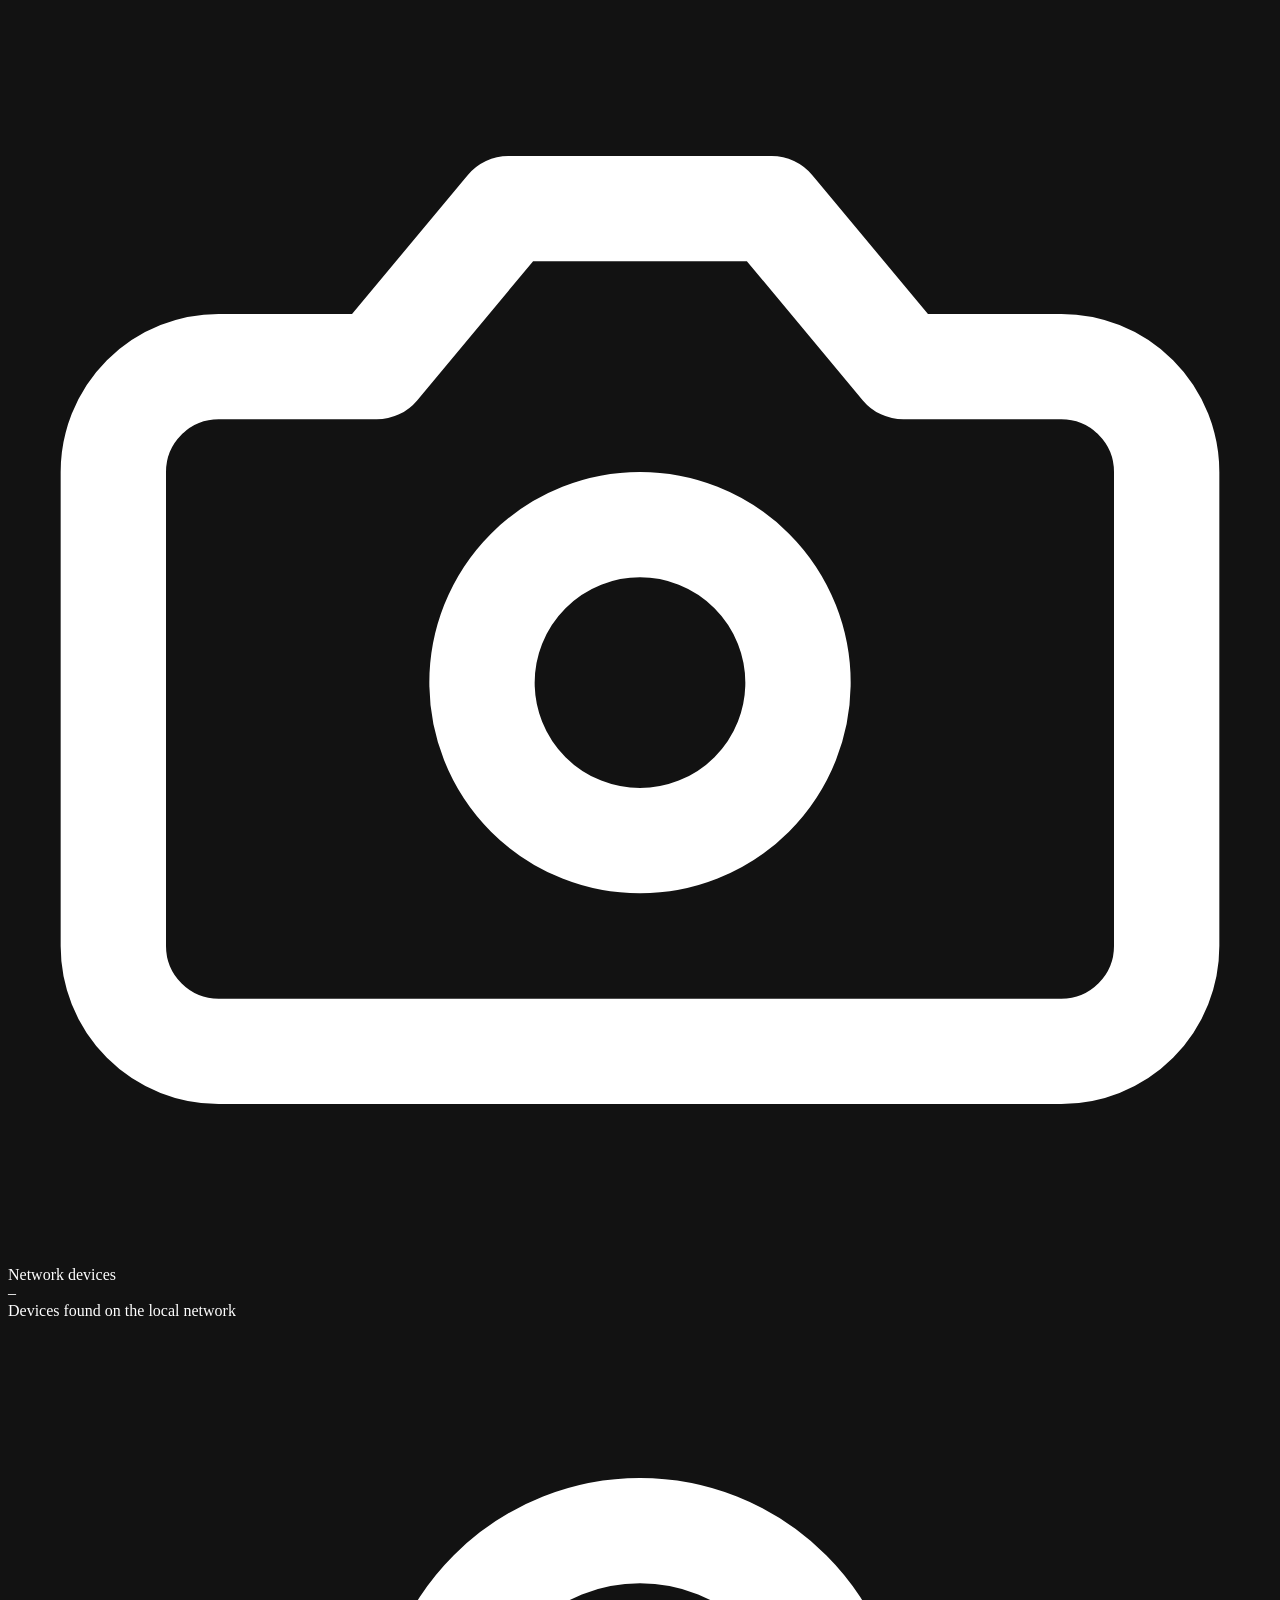
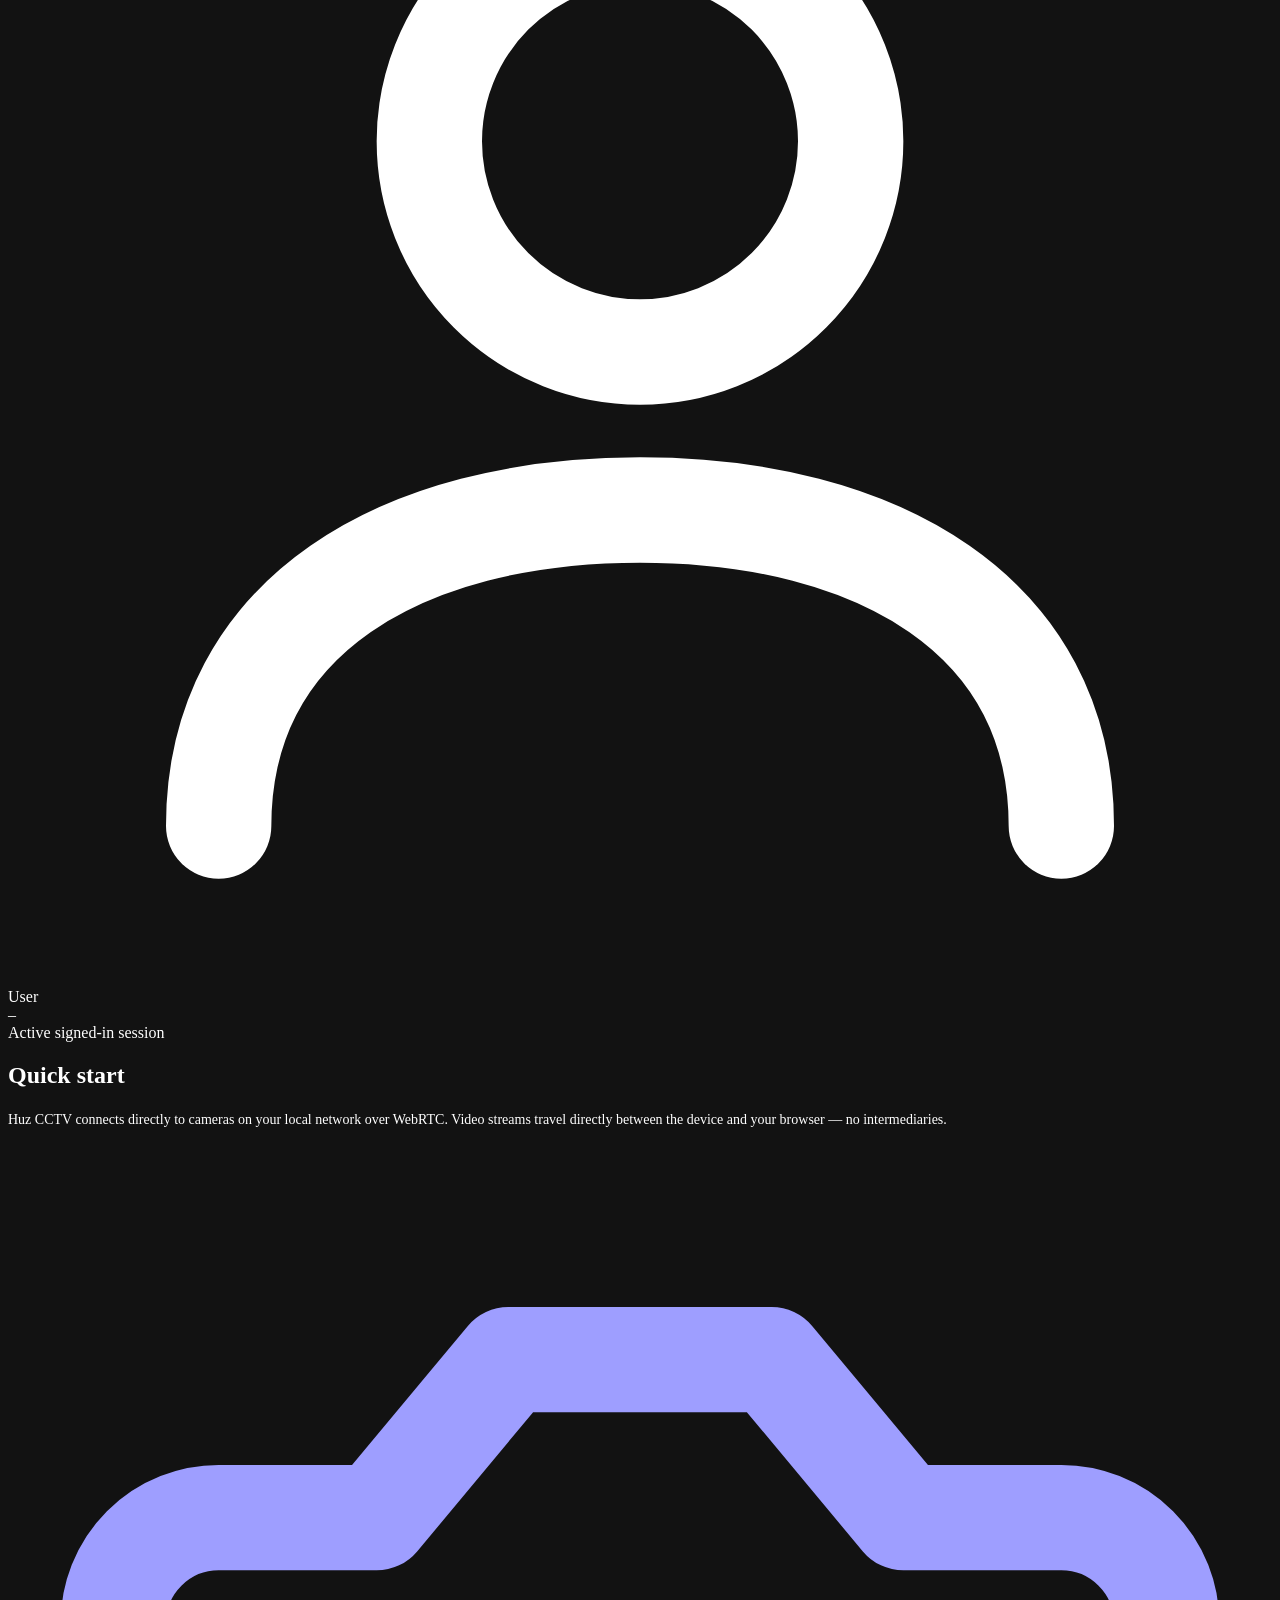
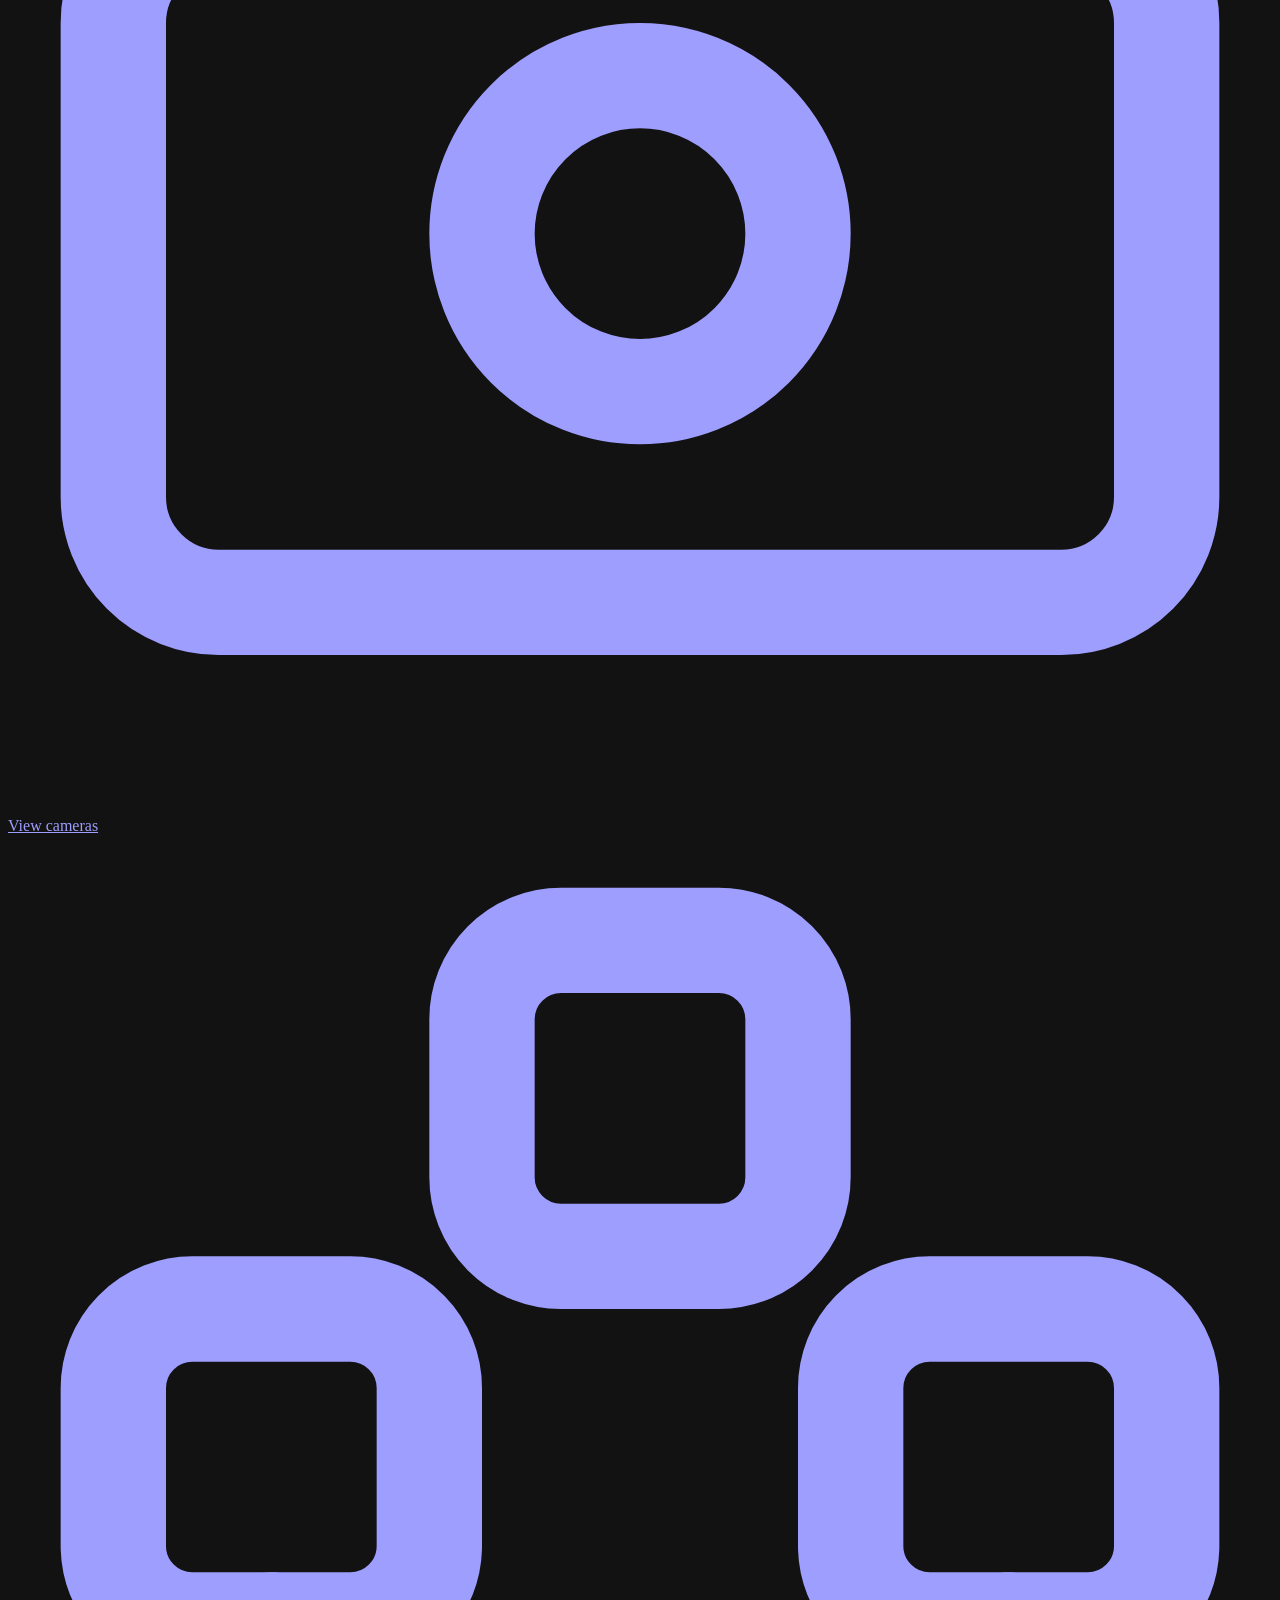
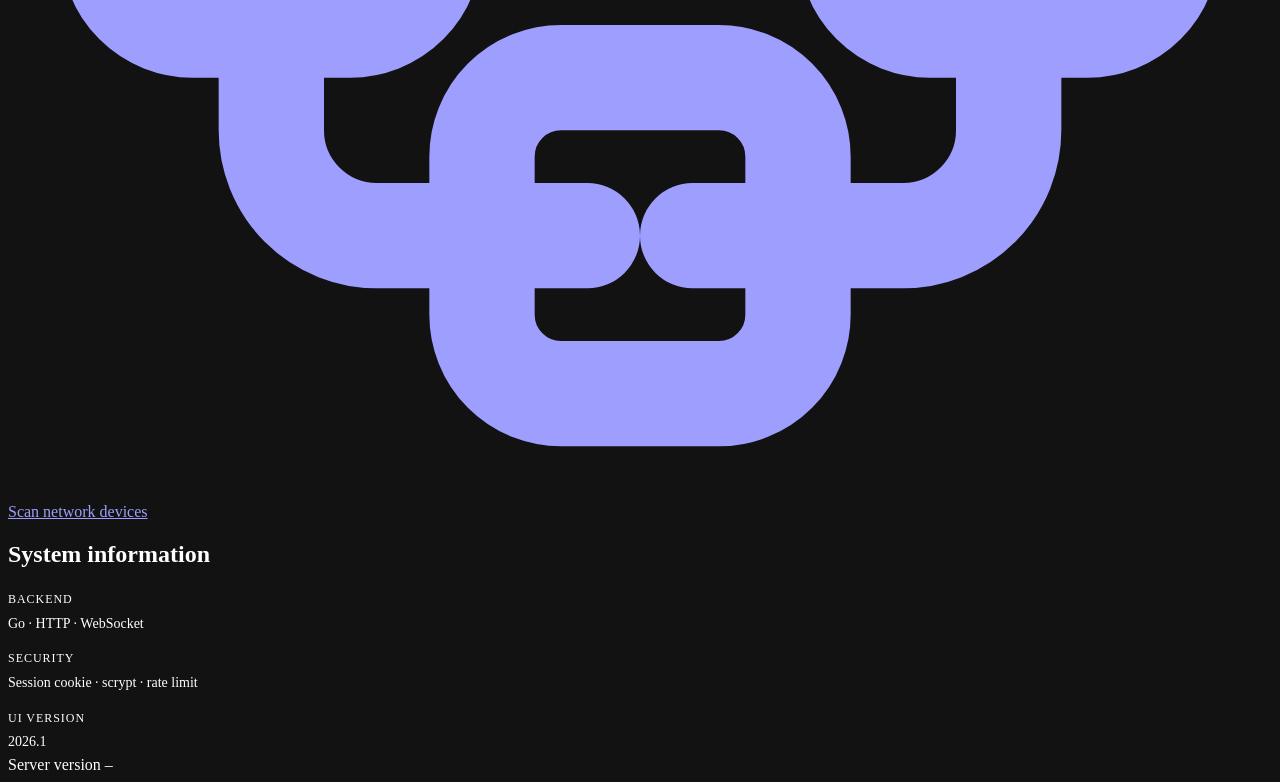
==== commit 92eab102: "update version 1.1.0" ====
--- a/cmd/huzbackend/public/index.html
+++ b/cmd/huzbackend/public/index.html
@@ -18,6 +18,7 @@
         </div>
         <div class="row-actions">
           <a class="btn btn-ghost" href="/devices.html" data-i18n="dash.networkDevices">Network Devices</a>
+          <a class="btn btn-ghost" href="/phone.html" data-i18n="dash.phoneRemote">Phone Remote</a>
           <a class="btn btn-primary" href="/camera.html" data-i18n="dash.viewCamera">View cameras</a>
         </div>
       </div>
@@ -112,11 +113,16 @@
             <dt class="text-muted" style="font-size: 12px; text-transform: uppercase; letter-spacing: 0.08em; margin-top: 10px" data-i18n="dash.sysinfo.security">Security</dt>
             <dd class="text-2" style="margin: 0">Session cookie · scrypt · rate limit</dd>
             <dt class="text-muted" style="font-size: 12px; text-transform: uppercase; letter-spacing: 0.08em; margin-top: 10px" data-i18n="dash.sysinfo.ui">UI version</dt>
-            <dd class="text-2" style="margin: 0">2026.1</dd>
+            <dd class="text-2 mono" style="margin: 0" id="serverUIVersion">2026.1</dd>
           </dl>
         </div>
       </div>
     </main>
+
+    <footer class="site-footer">
+      <span data-i18n="footer.version">Server version</span>
+      <span class="mono" id="footerVersion">–</span>
+    </footer>
 
     <script src="/js/i18n.js"></script>
     <script src="/js/common.js"></script>
@@ -186,6 +192,7 @@
               if (info.arch) osLabel = osLabel ? osLabel + ' · ' + info.arch : info.arch;
               set('serverOs', osLabel || '–');
               set('serverVersion', info.version || '–');
+              set('serverUIVersion', info.version || '–');
               set(
                 'serverGo',
                 (info.go_version || '–') +
